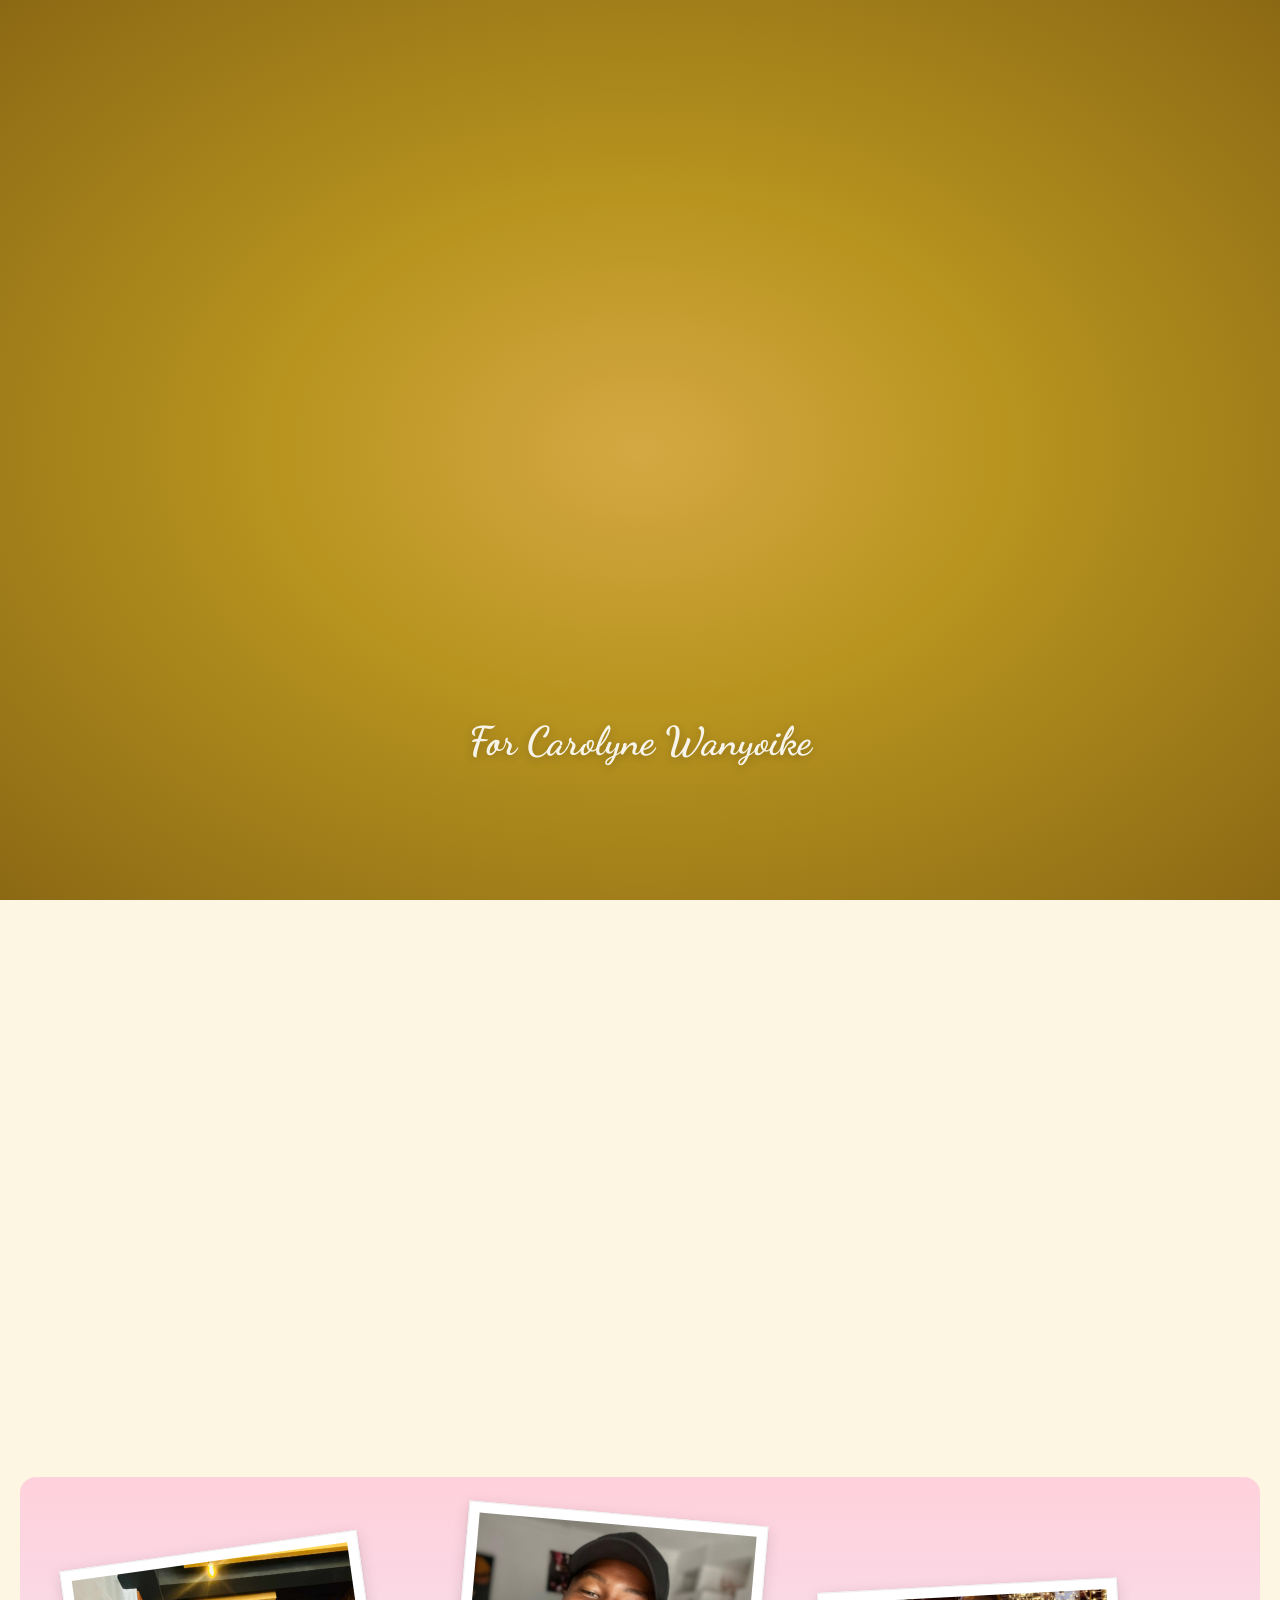
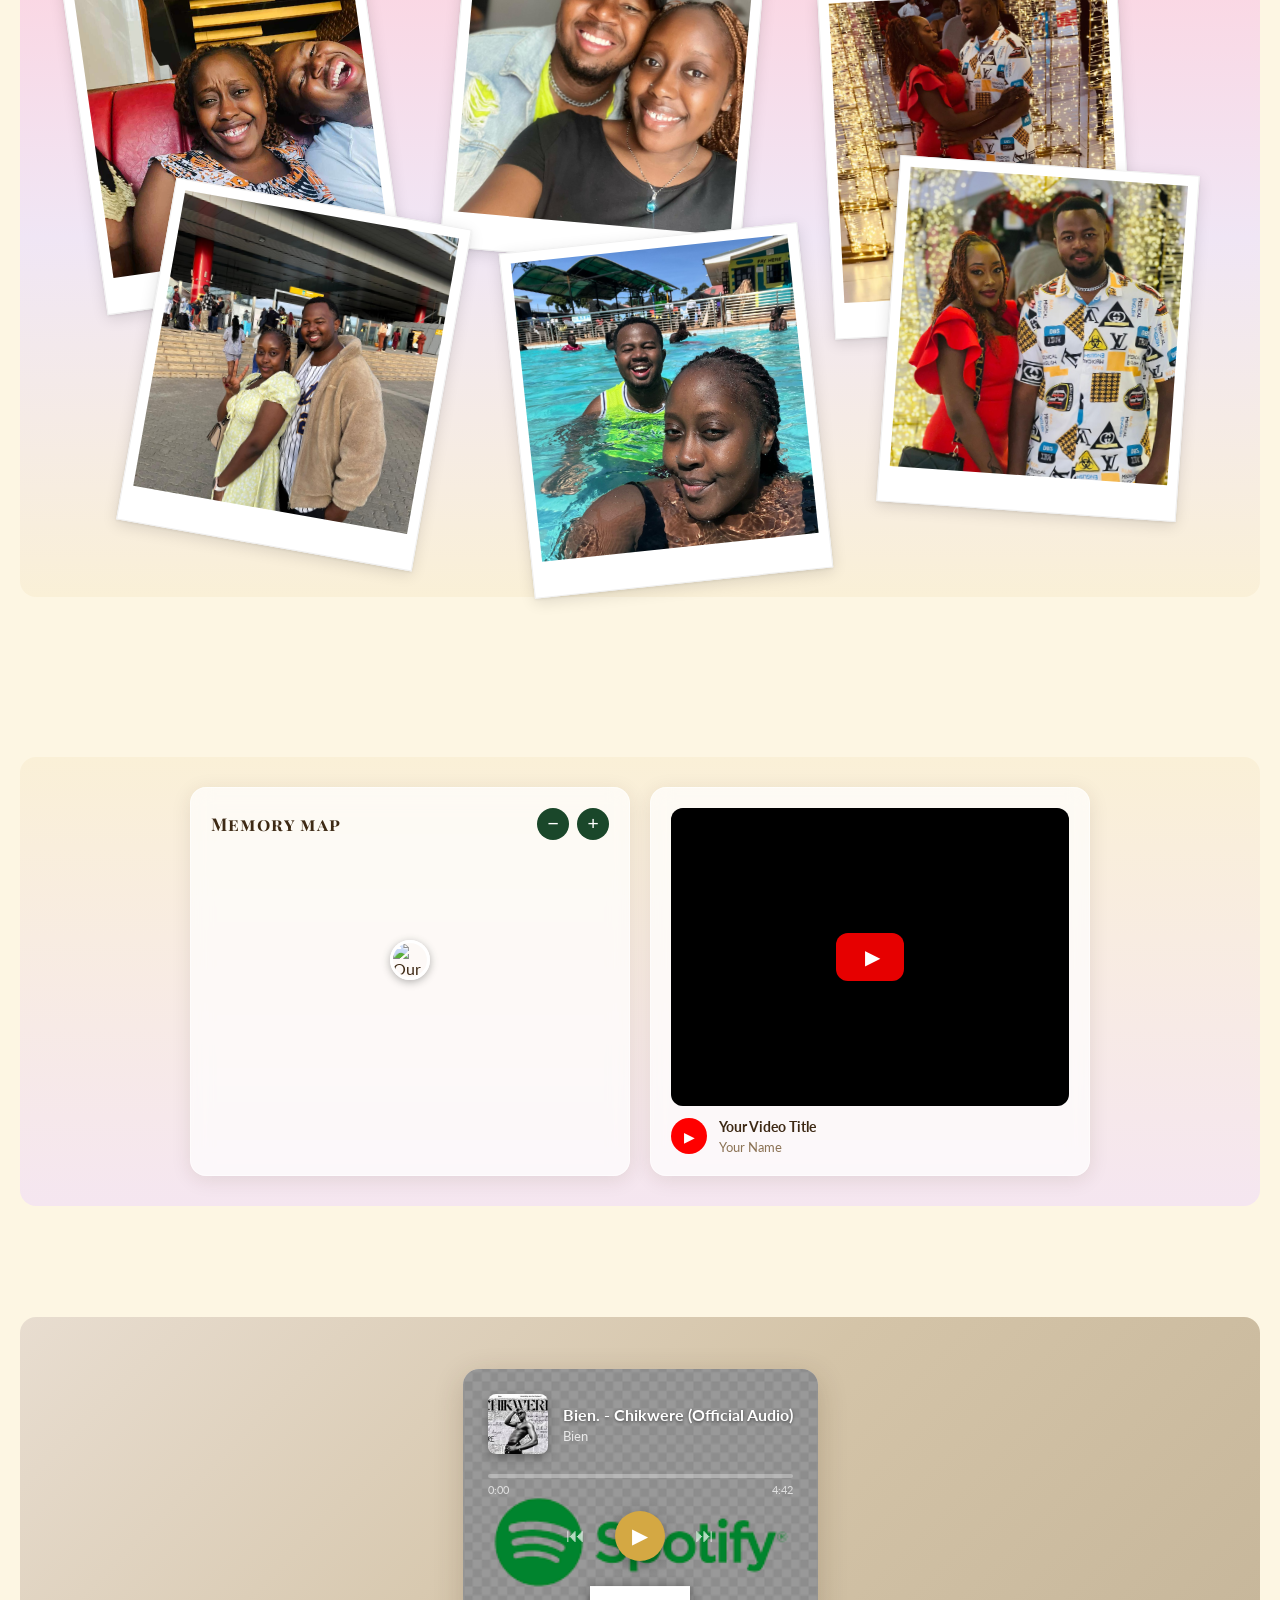
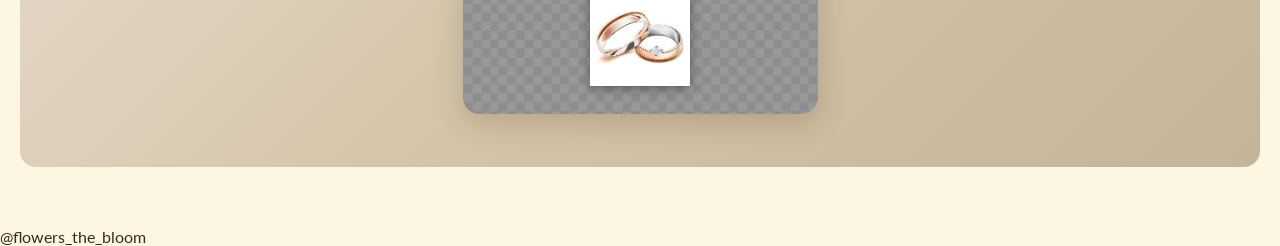
==== bouquet.html @ 1fcb8df6 "Update print statement from 'Hello' to 'Goodbye'" ====
<!DOCTYPE html>
<html lang="en">

<head>
    <meta charset="UTF-8">
    <meta name="viewport" content="width=device-width, initial-scale=1.0">
    <title>For Jim - A Special Bouquet</title>
    <link rel="preconnect" href="https://fonts.googleapis.com">
    <link rel="preconnect" href="https://fonts.gstatic.com" crossorigin>
    <link
        href="https://fonts.googleapis.com/css2?family=Dancing+Script:wght@400;700&family=Playfair+Display:ital,wght@0,400;0,700;1,400&family=Lato:wght@300;400;700&family=Caveat:wght@400;700&display=swap"
        rel="stylesheet">
    <link rel="stylesheet" href="css/variables.css">
    <link rel="stylesheet" href="css/gift-reveal.css">
    <link rel="stylesheet" href="css/letter.css">
    <link rel="stylesheet" href="css/photos.css">
    <link rel="stylesheet" href="css/widgets.css">
    <link rel="stylesheet" href="css/responsive.css">
</head>

<!DOCTYPE html>
<html lang="en">

<head>
    <meta charset="UTF-8">
    <meta name="viewport" content="width=device-width, initial-scale=1.0">
    <title>For Jim - A Special Bouquet</title>
    <link rel="preconnect" href="https://fonts.googleapis.com">
    <link rel="preconnect" href="https://fonts.gstatic.com" crossorigin>
    <link
        href="https://fonts.googleapis.com/css2?family=Dancing+Script:wght@400;700&family=Playfair+Display:ital,wght@0,400;0,700;1,400&family=Lato:wght@300;400;700&family=Caveat:wght@400;700&display=swap"
        rel="stylesheet">
    <link rel="stylesheet" href="css/variables.css">
    <link rel="stylesheet" href="css/gift-reveal.css">
    <link rel="stylesheet" href="css/letter.css">
    <link rel="stylesheet" href="css/photos.css">
    <link rel="stylesheet" href="css/widgets.css">
    <link rel="stylesheet" href="css/responsive.css">
</head>

<body>

    <!-- ==================== SECTION 1: GIFT REVEAL ==================== -->
    <section class="gift-section" id="giftSection">
        <div class="gift-bg">
            <h1 class="for-name">For Carolyne Wanyoike</h1>
            <div class="gift-box-container">
                <div class="gift-box" id="giftBox">
                    <div class="gift-lid"></div>
                    <div class="gift-body">
                        <div class="polka-dots">
                            <span></span><span></span><span></span>
                            <span></span><span></span><span></span>
                            <span></span><span></span><span></span>
                        </div>
                        <div class="ribbon-vertical"></div>
                        <div class="ribbon-horizontal"></div>
                        <div class="bow">
                            <div class="bow-loop left"></div>
                            <div class="bow-loop right"></div>
                            <div class="bow-knot"></div>
                            <div class="bow-tails">
                                <span></span>
                                <span></span>
                            </div>
                        </div>
                    </div>
                </div>
                <div class="burst-flowers" id="burstFlowers"></div>
            </div>
        </div>
    </section>

    <!-- ==================== SECTION 2: LETTER ==================== -->
    <section class="letter-section" id="letterSection">
        <div class="letter-bg">
            <div class="torn-edge top"></div>
            <h2 class="dearest">Your Dearest Partner ♡</h2>

            <div class="letter-content">
                <div class="daisy-bouquet">
                    <img src="assets/images/flowers/daisy-purple.png" class="daisy" alt="Purple Daisy">
                    <img src="assets/images/flowers/daisy-purple.png" class="daisy" alt="Purple Daisy">
                    <img src="assets/images/flowers/daisy-purple.png" class="daisy" alt="Purple Daisy">
                    <div class="wrap"></div>
                    <div class="ribbon-green"></div>
                </div>

                <div class="letter-paper">
                    <div class="wax-seal">
                        <span class="seal-letter">L</span>
                    </div>
                    <div class="letter-text">
                        <p class="from-line">From: <span class="sender">Wachira</span></p>
                        <p class="to-line">For <span class="recipient">Carolyne Wanyoike</span></p>
                        <p class="message">
Wifey, I need you to put everything down and listen to every single word of this carefully because this is the most important thing I have ever said to you. From the moment you walked into my life, everything changed. The way you love me, the way you see me, the way you make every ordinary moment feel like something sacred—nobody has ever made me feel the way you make me feel, wifey.
And I know without a single shadow of doubt that you are the one God created specifically for me.
I pinky promise to choose our love over my pride,
over being right,
over winning the argument,
over a bad day,
over any ego,
over anything and everything that tries to come between us.
Because at the end of it all, I choose you. I choose us.
So I am getting down on my knees in my heart right now, my love, with every emotion I have ever felt for you rushing through me all at once, and I am asking you in front of God:
Carolyne Wanyoike, will you officially be my partner, my girlfriend, the woman, queen I proudly choose every single day to build a future together with? ❤️.
                        </p>
                    </div>
                </div>
            </div>

            <div class="postcard">
                <div class="postcard-stamp">
                    <img src="assets/images/icons/stamp.png" alt="Stamp">
                </div>
                <div class="postcard-content">
                    <p class="handwritten">
                        always find<br>
                        time for the<br>
                        things that make<br>
                        you feel happy<br>
                        To be alive
                    </p>
                    <div class="postcard-divider"></div>
                    <div class="postcard-address">
                        <span>FROM:</span>
                        <span class="postcard-from">Wachira</span>
                    </div>
                </div>
            </div>

            <div class="torn-edge bottom"></div>
        </div>
    </section>

    <!-- ==================== SECTION 3: PHOTOS ==================== -->
    <section class="photos-section" id="photosSection">
        <div class="photos-bg">
            <div class="polaroid" style="--rotation:-8deg; --top:10%; --left:5%;">
                <img src="assets/images/photos/photo1.jpeg" alt="Memory 1">
            </div>
            <div class="polaroid" style="--rotation:5deg; --top:5%; --left:35%;">
                <img src="assets/images/photos/photo2.jpeg" alt="Memory 2">
            </div>
            <div class="polaroid" style="--rotation:-3deg; --top:15%; --left:65%;">
                <img src="assets/images/photos/photo3.jpeg" alt="Memory 3">
            </div>
            <div class="polaroid" style="--rotation:10deg; --top:45%; --left:10%;">
                <img src="assets/images/photos/photo4.jpeg" alt="Memory 4">
            </div>
            <div class="polaroid" style="--rotation:-6deg; --top:50%; --left:40%;">
                <img src="assets/images/photos/photo5.jpeg" alt="Memory 5">
            </div>
            <div class="polaroid" style="--rotation:4deg; --top:40%; --left:70%;">
                <img src="assets/images/photos/photo6.jpeg" alt="Memory 6">
            </div>
        </div>
    </section>

    <!-- ==================== SECTION 4: WIDGETS (MAP + YOUTUBE) ==================== -->
    <!-- ==================== SECTION 4: WIDGETS (MAP + YOUTUBE) ==================== -->
    <section class="widgets-section" id="widgetsSection">
        <div class="widgets-bg">
            <div class="widgets-container">

                <!-- Memory Map Widget -->
                <div class="widget memory-map-widget">
                    <div class="widget-header">
                        <h3>Memory map</h3>
                        <div class="map-controls">
                            <button class="zoom-btn zoom-out">−</button>
                            <button class="zoom-btn zoom-in">+</button>
                        </div>
                    </div>
                    <div class="map-wrapper">
                        <iframe
                            src="https://www.google.com/maps/embed?pb=!1m18!1m12!1m3!1d100000!2d107.5908!3d16.4637!2m3!1f0!2f0!3f0!3m2!1i1024!2i768!4f13.1!3m3!1m2!1s0x0%3A0x0!2zMTbCsDI3JzQ5LjMiTiAxMDfCsDM1JzI2LjkiRQ!5e0!3m2!1sen!2s!4v1234567890"
                            width="100%" height="250" style="border:0; border-radius: 12px;" allowfullscreen=""
                            loading="lazy" referrerpolicy="no-referrer-when-downgrade">
                        </iframe>
                        <div class="map-marker">
                            <img src="assets/images/photos/couple-thumb.jpg" alt="Our Spot">
                        </div>
                    </div>
                </div>

                <!-- YouTube Video Widget - FIXED -->
<div class="widget video-widget">
    <div class="video-container" id="videoContainer" style="position: relative; padding-bottom: 75%; height: 0; overflow: hidden; border-radius: 12px; background: #000; cursor: pointer;">
        
        <video 
            id="localPlayer"
            style="position: absolute; top: 0; left: 0; width: 100%; height: 100%; border: none; object-fit: cover;"
            poster="assets/images/photos/video-thumbnail.jpg">
            <source src="assets/videos/your-video.mp4" type="video/mp4">
        </video>
        
        <!-- Custom Play Button Overlay -->
        <div id="playOverlay" style="position: absolute; inset: 0; display: flex; align-items: center; justify-content: center; background: rgba(0,0,0,0.3); transition: opacity 0.3s;">
            <div style="width: 68px; height: 48px; background: rgba(255,0,0,0.9); border-radius: 12px; display: flex; align-items: center; justify-content: center; box-shadow: 0 2px 10px rgba(0,0,0,0.3);">
                <span style="color: white; font-size: 20px; margin-left: 4px;">▶</span>
            </div>
        </div>
        
    </div>
    
    <div class="video-info" style="display: flex; gap: 12px; align-items: flex-start; margin-top: 12px;">
        <div style="width: 36px; height: 36px; background: #ff0000; border-radius: 50%; display: flex; align-items: center; justify-content: center; color: white; font-size: 14px;">▶</div>
        <div>
            <h4 style="font-size: 0.9rem; color: #3d2914; margin: 0;">Your Video Title</h4>
            <p style="font-size: 0.8rem; color: #8b7355; margin: 4px 0 0 0;">Your Name</p>
        </div>
    </div>
</div>

<script>
    // Click to play/pause with overlay
    const container = document.getElementById('videoContainer');
    const video = document.getElementById('localPlayer');
    const overlay = document.getElementById('playOverlay');
    
    container.addEventListener('click', () => {
        if (video.paused) {
            video.play();
            overlay.style.opacity = '0';
            overlay.style.pointerEvents = 'none';
        } else {
            video.pause();
            overlay.style.opacity = '1';
            overlay.style.pointerEvents = 'auto';
        }
    });
    
    // Show overlay again when video ends
    video.addEventListener('ended', () => {
        overlay.style.opacity = '1';
        overlay.style.pointerEvents = 'auto';
    });
</script>
            </div>
        </div>
    </section>
    <!-- ==================== SECTION 5: AUDIO (VOICE + SPOTIFY) ==================== -->
    <!-- ==================== SECTION 5: AUDIO (VOICE + SPOTIFY) ==================== -->
    <section class="audio-section" id="audioSection">
        <div class="audio-bg">

            <!-- Spotify - FIXED WITH ENCRYPTED-MEDIA -->
<!-- Custom Song Player with Background + Rings -->
<div class="song-widget" style="position: relative; border-radius: 16px; overflow: hidden; box-shadow: 0 8px 30px rgba(61, 41, 20, 0.2); max-width: 1000px; margin: 0 auto;">

    <!-- Background Image -->
    <div style="position: absolute; inset: 0; z-index: 1;">
        <img src="assets/images/photos/spotify-bg.png" 
             style="width: 100%; height: 100%; object-fit: cover;" 
             alt="Background">
    </div>

    <!-- Dark overlay for readability -->
    <div style="position: absolute; inset: 0; background: rgba(0,0,0,0.4); z-index: 2;"></div>

    <!-- Song Player Content -->
    <div style="position: relative; z-index: 3; padding: 25px;">

        <!-- Song Info -->
        <div style="display: flex; align-items: center; gap: 15px; margin-bottom: 20px;">
            <div style="width: 60px; height: 60px; border-radius: 8px; overflow: hidden; flex-shrink: 0; box-shadow: 0 4px 10px rgba(0,0,0,0.3);">
                <img src="assets/images/photos/album-cover.png" 
                     style="width: 100%; height: 100%; object-fit: cover;" 
                     alt="Album Cover">
            </div>
            <div>
                <h4 style="color: white; font-family: 'Lato', sans-serif; font-size: 1rem; margin: 0; text-shadow: 0 1px 3px rgba(0,0,0,0.5);">
Bien. - Chikwere (Official Audio)</h4>
                <p style="color: rgba(255,255,255,0.8); font-family: 'Lato', sans-serif; font-size: 0.8rem; margin: 4px 0 0 0;">Bien</p>
            </div>
        </div>

        <!-- Progress Bar -->
        <div style="margin-bottom: 15px;">
            <div style="width: 100%; height: 4px; background: rgba(255,255,255,0.3); border-radius: 2px; overflow: hidden;">
                <div id="songProgressBar" style="width: 0%; height: 100%; background: #d4a843; border-radius: 2px; transition: width 0.1s;"></div>
            </div>
            <div style="display: flex; justify-content: space-between; margin-top: 5px;">
                <span id="songCurrentTime" style="color: rgba(255,255,255,0.7); font-size: 0.7rem; font-family: 'Lato', sans-serif;">0:00</span>
                <span id="songTotalTime" style="color: rgba(255,255,255,0.7); font-size: 0.7rem; font-family: 'Lato', sans-serif;">0:00</span>
            </div>
        </div>

        <!-- Controls -->
        <div style="display: flex; align-items: center; justify-content: center; gap: 25px;">

            <!-- Previous -->
            <button style="background: none; border: none; color: rgba(255,255,255,0.7); font-size: 1.2rem; cursor: pointer; padding: 5px;">⏮</button>

            <!-- Play/Pause -->
            <button id="songPlayBtn" style="width: 50px; height: 50px; border-radius: 50%; background: #d4a843; border: none; color: white; font-size: 1.3rem; cursor: pointer; display: flex; align-items: center; justify-content: center; box-shadow: 0 4px 15px rgba(0,0,0,0.3); transition: transform 0.2s;">
                <span id="songPlayIcon">▶</span>
            </button>

            <!-- Next -->
            <button style="background: none; border: none; color: rgba(255,255,255,0.7); font-size: 1.2rem; cursor: pointer; padding: 5px;">⏭</button>

        </div>

    </div>

    <!-- Rings Image at Bottom -->
    <div style="position: relative; z-index: 3; text-align: center; padding: 0 25px 25px 25px;">
        <img src="assets/images/photos/rings.png" 
             style="width: 100px; height: auto; filter: drop-shadow(0 2px 6px rgba(0,0,0,0.4));" 
             alt="Two Rings">
    </div>

    <!-- Hidden Audio Element -->
    <audio id="songAudio" src="assets/audio/your-song.mp3" preload="auto" autoplay ></audio>

</div>


    </section>

    <!-- Watermark -->
    <div class="watermark">@flowers_the_bloom</div>
<script>
    const songAudio = document.getElementById('songAudio');
    const songPlayBtn = document.getElementById('songPlayBtn');
    const songPlayIcon = document.getElementById('songPlayIcon');
    const songProgressBar = document.getElementById('songProgressBar');
    const songCurrentTimeEl = document.getElementById('songCurrentTime');
    const songTotalTimeEl = document.getElementById('songTotalTime');

    let songIsPlaying = false;

    // Format time
    function formatSongTime(seconds) {
        const mins = Math.floor(seconds / 60);
        const secs = Math.floor(seconds % 60);
        return `${mins}:${secs.toString().padStart(2, '0')}`;
    }

    // Update progress
    songAudio.addEventListener('timeupdate', () => {
        const progress = (songAudio.currentTime / songAudio.duration) * 100;
        songProgressBar.style.width = `${progress}%`;
        songCurrentTimeEl.textContent = formatSongTime(songAudio.currentTime);
    });

    // Set total time when loaded
    songAudio.addEventListener('loadedmetadata', () => {
        songTotalTimeEl.textContent = formatSongTime(songAudio.duration);
    });

    // Play/Pause toggle
    songPlayBtn.addEventListener('click', () => {
        if (songIsPlaying) {
            songAudio.pause();
            songPlayIcon.textContent = '▶';
        } else {
            songAudio.play();
            songPlayIcon.textContent = '⏸';
        }
        songIsPlaying = !songIsPlaying;
    });

    // Reset when ended
    songAudio.addEventListener('ended', () => {
        songIsPlaying = false;
        songPlayIcon.textContent = '▶';
        songProgressBar.style.width = '0%';
    });

    // Autoplay
    songAudio.play().then(() => {
        songIsPlaying = true;
        songPlayIcon.textContent = '⏸';
    }).catch(err => {
        console.log('Autoplay blocked:', err);
    });
</script>
    <!-- Scripts -->
    <script src="js/gift-animation.js"></script>
    <script src="js/scroll-reveal.js"></script>
    <script src="js/audio-player.js"></script>

</body>

</html>
---- css/variables.css ----
:root {
    /* Primary Gold Palette */
    --gold-primary: #d4a843;
    --gold-light: #f0d78c;
    --gold-dark: #b8941f;
    --gold-pale: #faf0d7;

    /* Cream Backgrounds */
    --cream: #fdf6e3;
    --cream-warm: #faf0d7;
    --cream-deep: #f5e6c8;

    /* Pink Watercolor */
    --pink-watercolor: #ffd1dc;
    --pink-soft: #ffe4e9;
    --pink-rose: #f8e1e7;
    --pink-dark: #d4a5b5;

    /* Accents */
    --burgundy: #800020;
    --burgundy-light: #a04060;
    --burgundy-dark: #5c0015;
    --forest-green: #1a472a;
    --forest-light: #2d5a3f;
    --wax-rose: #c4a4a4;
    --wax-dark: #a08080;

    /* Text */
    --text-dark: #3d2914;
    --text-brown: #5c4033;
    --text-light: #8b7355;
    --text-muted: #a89080;

    /* Flower Colors */
    --rose-yellow: #ffd700;
    --rose-pink: #ffb6c1;
    --dahlia-red: #dc143c;
    --daisy-purple: #9370db;
    --sunflower-gold: #daa520;

    /* Shadows */
    --shadow-soft: 0 4px 20px rgba(61, 41, 20, 0.1);
    --shadow-medium: 0 8px 30px rgba(61, 41, 20, 0.15);
    --shadow-heavy: 0 12px 40px rgba(61, 41, 20, 0.2);

    /* Transitions */
    --transition-fast: 0.2s ease;
    --transition-medium: 0.4s ease;
    --transition-slow: 0.8s ease;

    /* Fonts */
    --font-script: 'Dancing Script', cursive;
    --font-serif: 'Playfair Display', serif;
    --font-sans: 'Lato', sans-serif;
    --font-handwritten: 'Caveat', cursive;

    /* Spacing */
    --radius-sm: 8px;
    --radius-md: 12px;
    --radius-lg: 16px;
    --radius-xl: 24px;
    --radius-full: 9999px;
}

/* GLOBAL: Force transparent backgrounds on all images */
img {
    background: transparent !important;
    background-color: transparent !important;
}

/* Hide broken images gracefully */
img[src=""],
img:not([src]),
img[src="#"],
img[src="undefined"] {
    opacity: 0;
}

* {
    margin: 0;
    padding: 0;
    box-sizing: border-box;
}

body {
    font-family: var(--font-sans);
    color: var(--text-dark);
    overflow-x: hidden;
    background: var(--cream);
}

.hidden {
    display: none !important;
}
---- css/gift-reveal.css ----
/* Gift Section - Full screen, starts visible */
/* Letter section starts hidden */
.letter-section {
    opacity: 0;
    transform: translateY(50px);
    transition: opacity 1.5s ease, transform 1.5s ease;
}

.letter-section.revealed {
    opacity: 1;
    transform: translateY(0);
}
.gift-section {
    min-height: 100vh;
    width: 100%;
    display: flex;
    align-items: center;
    justify-content: center;
    background: radial-gradient(ellipse at center, #d4a843 0%, #b8941f 40%, #8b6914 100%);
    position: fixed;
    /* FIXED: Stay in place */
    top: 0;
    left: 0;
    z-index: 100;
    overflow: hidden;
}

.for-name {
    position: absolute;
    bottom: 15%;
    left: 50%;
    transform: translateX(-50%);
    font-family: 'Dancing Script', cursive;
    font-size: 2.5rem;
    color: rgba(255, 255, 255, 0.9);
    text-shadow: 0 2px 10px rgba(0, 0, 0, 0.2);
    opacity: 0;
    animation: nameFade 1s 0.5s forwards;
    z-index: 5;
}

@keyframes nameFade {
    to {
        opacity: 1;
    }
}

/* Gift Box Container */
.gift-box-container {
    position: relative;
    width: 200px;
    height: 250px;
    display: flex;
    align-items: center;
    justify-content: center;
}

/* Gift Box */
.gift-box {
    position: relative;
    width: 150px;
    height: 120px;
    z-index: 10;
    opacity: 0;
    animation: boxAppear 0.5s 0.3s forwards;
}

@keyframes boxAppear {
    to {
        opacity: 1;
    }
}

@keyframes giftShake {

    0%,
    100% {
        transform: rotate(0deg);
    }

    25% {
        transform: rotate(-4deg);
    }

    75% {
        transform: rotate(4deg);
    }
}

.gift-body {
    position: relative;
    width: 100%;
    height: 100%;
    background: linear-gradient(145deg, #faf8f5 0%, #f0ebe3 100%);
    border-radius: 4px;
    box-shadow: 0 8px 25px rgba(0, 0, 0, 0.15), inset 0 1px 0 rgba(255, 255, 255, 0.8);
}

/* Polka Dots */
.polka-dots {
    position: absolute;
    inset: 10px;
    display: grid;
    grid-template-columns: repeat(3, 1fr);
    gap: 12px;
    opacity: 0.25;
}

.polka-dots span {
    width: 4px;
    height: 4px;
    background: #5c4033;
    border-radius: 50%;
    justify-self: center;
    align-self: center;
}

/* Ribbons */
.ribbon-vertical {
    position: absolute;
    top: 0;
    left: 50%;
    transform: translateX(-50%);
    width: 24px;
    height: 100%;
    background: linear-gradient(90deg, #5c0015 0%, #800020 50%, #5c0015 100%);
    box-shadow: 0 0 5px rgba(0, 0, 0, 0.2);
    z-index: 2;
}

.ribbon-horizontal {
    position: absolute;
    top: 50%;
    left: 0;
    transform: translateY(-50%);
    width: 100%;
    height: 24px;
    background: linear-gradient(180deg, #5c0015 0%, #800020 50%, #5c0015 100%);
    box-shadow: 0 0 5px rgba(0, 0, 0, 0.2);
    z-index: 2;
}

/* Bow */
.bow {
    position: absolute;
    top: -20px;
    left: 50%;
    transform: translateX(-50%);
    z-index: 15;
}

.bow-loop {
    position: absolute;
    width: 45px;
    height: 28px;
    background: linear-gradient(145deg, #a04060 0%, #800020 100%);
    border-radius: 50% 50% 50% 50% / 60% 60% 40% 40%;
    box-shadow: 0 2px 8px rgba(0, 0, 0, 0.25);
    top: 0;
}

.bow-loop.left {
    left: -40px;
    transform: rotate(-35deg);
    transform-origin: right center;
}

.bow-loop.right {
    right: -40px;
    transform: rotate(35deg);
    transform-origin: left center;
}

.bow-knot {
    position: absolute;
    left: 50%;
    top: 5px;
    transform: translateX(-50%);
    width: 22px;
    height: 22px;
    background: radial-gradient(circle at 30% 30%, #a04060 0%, #800020 100%);
    border-radius: 50%;
    box-shadow: 0 2px 6px rgba(0, 0, 0, 0.3);
    z-index: 3;
}

.bow-tails {
    position: absolute;
    top: 20px;
    left: 50%;
    transform: translateX(-50%);
    z-index: 1;
}

.bow-tails span {
    position: absolute;
    width: 14px;
    height: 45px;
    background: linear-gradient(180deg, #800020 0%, #5c0015 100%);
    border-radius: 0 0 50% 50%;
    top: 0;
}

.bow-tails span:first-child {
    left: -10px;
    transform: rotate(-25deg);
}

.bow-tails span:last-child {
    right: -10px;
    transform: rotate(25deg);
}

/* Gift Lid */
.gift-lid {
    position: absolute;
    top: -18px;
    left: -12px;
    width: 174px;
    height: 38px;
    background: linear-gradient(145deg, #faf8f5 0%, #f0ebe3 100%);
    border-radius: 4px 4px 2px 2px;
    box-shadow: 0 4px 15px rgba(0, 0, 0, 0.1);
    transform-origin: left center;
    animation: lidPop 0.7s 2.5s forwards ease-out;
    z-index: 12;
}

@keyframes lidPop {
    0% {
        transform: translateY(0) rotate(0deg);
        opacity: 1;
    }

    40% {
        transform: translateY(-40px) rotate(-8deg);
        opacity: 1;
    }

    100% {
        transform: translateY(-100px) rotate(-30deg);
        opacity: 0;
    }
}

/* CRITICAL FIX: Burst Flowers Container */
.burst-flowers {
    position: absolute;
    top: 0;
    left: 0;
    width: 100%;
    height: 100%;
    pointer-events: none;
    z-index: 20;
    overflow: visible;
}

/* Individual burst flowers */
.burst-flowers img {
    position: absolute;
    background: transparent !important;
    background-color: transparent !important;
    will-change: transform, opacity;
}

/* Hide broken images */
.burst-flowers img:not([src]),
.burst-flowers img[src=""],
.burst-flowers img[src="#"] {
    display: none !important;
}

/* Letter Section - Hidden initially */
.letter-section {
    min-height: 100vh;
    position: relative;
    padding: 60px 20px;
    opacity: 0;
    transform: translateY(50px);
    transition: all 1.5s ease;
    z-index: 1;
}

.letter-section.revealed {
    opacity: 1;
    transform: translateY(0);
}

/* Ensure gift fades out properly */
.gift-section.fade-out {
    opacity: 0;
    pointer-events: none;
    transition: opacity 2s ease;
}
---- css/letter.css ----
/* Letter Section - Hidden initially, revealed after gift */
.letter-section {
    min-height: 100vh;
    position: relative;
    padding: 60px 20px;
    opacity: 0;
    transform: translateY(50px);
    transition: all 1.5s ease;
}

.letter-section.revealed {
    opacity: 1;
    transform: translateY(0);
}

.letter-bg {
    background: linear-gradient(180deg, #f8e1e7 0%, #ffe4e9 30%, #ffd1dc 100%);
    min-height: 100vh;
    position: relative;
    padding: 40px 20px;
}

/* Torn Paper Edges */
.torn-edge {
    position: absolute;
    left: 0;
    width: 100%;
    height: 40px;
    background-size: 100% 100%;
    background-repeat: no-repeat;
}

.torn-edge.top {
    top: -38px;
    background-image: url("data:image/svg+xml,%3Csvg xmlns='http://www.w3.org/2000/svg' viewBox='0 0 1200 40'%3E%3Cpath d='M0,40 Q50,35 100,38 T200,36 T300,39 T400,35 T500,38 T600,36 T700,39 T800,35 T900,38 T1000,36 T1100,39 T1200,35 L1200,40 Z' fill='%23f8e1e7'/%3E%3C/svg%3E");
}

.torn-edge.bottom {
    bottom: -38px;
    transform: rotate(180deg);
    background-image: url("data:image/svg+xml,%3Csvg xmlns='http://www.w3.org/2000/svg' viewBox='0 0 1200 40'%3E%3Cpath d='M0,40 Q50,35 100,38 T200,36 T300,39 T400,35 T500,38 T600,36 T700,39 T800,35 T900,38 T1000,36 T1100,39 T1200,35 L1200,40 Z' fill='%23ffd1dc'/%3E%3C/svg%3E");
}

/* Dearest Title */
.dearest {
    font-family: 'Dancing Script', cursive;
    font-size: 2.8rem;
    color: #a08090;
    text-align: center;
    margin-bottom: 40px;
    text-shadow: 1px 1px 2px rgba(255,255,255,0.8);
    letter-spacing: 2px;
}

/* Letter Content */
.letter-content {
    display: flex;
    align-items: flex-start;
    justify-content: center;
    gap: 20px;
    max-width: 800px;
    margin: 0 auto 40px;
    position: relative;
}

/* Daisy Bouquet */
.daisy-bouquet {
    position: relative;
    flex-shrink: 0;
    width: 180px;
    margin-top: 20px;
}

.daisy {
    width: 100px;
    position: absolute;
    filter: drop-shadow(0 2px 4px rgba(0,0,0,0.1));
    background: transparent !important;
    background-color: transparent !important;
}

.daisy:nth-child(1) {
    top: 0;
    left: 20px;
    transform: rotate(-10deg);
}

.daisy:nth-child(2) {
    top: 30px;
    left: 0;
    transform: rotate(5deg);
    z-index: 2;
}

.daisy:nth-child(3) {
    top: 50px;
    left: 40px;
    transform: rotate(15deg);
}

/* Hide broken daisy images */
.daisy:not([src]),
.daisy[src=""],
.daisy[src="#"] {
    display: none !important;
}

.wrap {
    position: absolute;
    bottom: -60px;
    left: 10px;
    width: 80px;
    height: 100px;
    background: linear-gradient(145deg, #c4a882 0%, #a89060 100%);
    clip-path: polygon(20% 0%, 80% 0%, 100% 100%, 0% 100%);
    z-index: 1;
}

.ribbon-green {
    position: absolute;
    bottom: -30px;
    left: 35px;
    width: 30px;
    height: 40px;
    background: #1a472a;
    border-radius: 0 0 50% 50%;
    z-index: 3;
}

.ribbon-green::after {
    content: '';
    position: absolute;
    top: -10px;
    left: 50%;
    transform: translateX(-50%);
    width: 40px;
    height: 15px;
    background: #1a472a;
    border-radius: 50%;
}

/* Letter Paper */
.letter-paper {
    background: linear-gradient(145deg, #fefefe 0%, #f8f6f3 100%);
    padding: 40px 35px;
    border-radius: 2px;
    box-shadow: 0 4px 20px rgba(0,0,0,0.08), 0 1px 3px rgba(0,0,0,0.05);
    position: relative;
    max-width: 400px;
    min-height: 300px;
}

.letter-paper::before {
    content: '';
    position: absolute;
    top: 0;
    left: 0;
    right: 0;
    bottom: 0;
    background: repeating-linear-gradient(
        transparent,
        transparent 28px,
        rgba(212, 168, 67, 0.05) 28px,
        rgba(212, 168, 67, 0.05) 29px
    );
    pointer-events: none;
}

/* Wax Seal */
.wax-seal {
    position: absolute;
    top: -20px;
    right: 30px;
    width: 50px;
    height: 50px;
    background: radial-gradient(circle at 30% 30%, #c4a4a4 0%, #a08080 100%);
    border-radius: 50%;
    box-shadow: 0 3px 10px rgba(0,0,0,0.2), inset 0 -2px 5px rgba(0,0,0,0.1);
    display: flex;
    align-items: center;
    justify-content: center;
    z-index: 10;
}

.wax-seal::before {
    content: '';
    position: absolute;
    inset: 3px;
    border: 2px solid rgba(255,255,255,0.3);
    border-radius: 50%;
}

.seal-letter {
    font-family: 'Playfair Display', serif;
    font-size: 1.4rem;
    color: rgba(255,255,255,0.9);
    font-style: italic;
}

/* Letter Text */
.letter-text {
    position: relative;
    z-index: 2;
}

.from-line, .to-line {
    font-family: 'Playfair Display', serif;
    font-size: 1.1rem;
    color: #3d2914;
    margin-bottom: 5px;
}

.from-line .sender, .to-line .recipient {
    font-weight: 700;
}

.message {
    font-family: 'Playfair Display', serif;
    font-size: 1rem;
    line-height: 1.8;
    color: #5c4033;
    margin-top: 20px;
    font-style: italic;
}

/* Postcard */
.postcard {
    max-width: 320px;
    margin: 0 auto;
    background: linear-gradient(145deg, #faf6f0 0%, #f0e8d8 100%);
    border: 8px solid transparent;
    border-image: repeating-linear-gradient(
        45deg,
        #d4a5b5,
        #d4a5b5 10px,
        #ffe4e9 10px,
        #ffe4e9 20px
    ) 8;
    padding: 20px;
    position: relative;
    box-shadow: 0 4px 15px rgba(0,0,0,0.1);
    transform: rotate(-2deg);
}

.postcard-stamp {
    position: absolute;
    top: 10px;
    right: 10px;
    width: 40px;
    height: 50px;
    background: linear-gradient(145deg, #e8e8e8 0%, #d0d0d0 100%);
    border: 1px dashed #999;
    display: flex;
    align-items: center;
    justify-content: center;
}

.postcard-stamp img {
    width: 30px;
    opacity: 0.7;
}

.postcard-content {
    padding-right: 50px;
}

.handwritten {
    font-family: 'Caveat', cursive;
    font-size: 1.3rem;
    color: #5c4033;
    line-height: 1.6;
    transform: rotate(-1deg);
}

.postcard-divider {
    width: 100%;
    height: 1px;
    background: linear-gradient(90deg, transparent 0%, #8b7355 50%, transparent 100%);
    margin: 15px 0;
}

.postcard-address {
    display: flex;
    gap: 10px;
    font-family: 'Lato', sans-serif;
    font-size: 0.75rem;
    color: #8b7355;
}

.postcard-from {
    font-weight: 700;
    color: #5c4033;
}

/* Responsive */
@media (max-width: 768px) {
    .letter-content {
        flex-direction: column;
        align-items: center;
    }
    
    .daisy-bouquet {
        margin-bottom: 30px;
    }
    
    .letter-paper {
        padding: 30px 20px;
        max-width: 100%;
    }
    
    .dearest {
        font-size: 2rem;
    }
}

@media (max-width: 480px) {
    .dearest {
        font-size: 1.6rem;
    }
}
---- css/photos.css ----
/* Photos Section - ALWAYS VISIBLE */
.photos-section {
    min-height: 100vh;
    padding: 60px 20px;
    position: relative;
    display: block !important;
    /* FORCE VISIBLE */
    opacity: 1 !important;
    visibility: visible !important;
}

.photos-bg {
    background: linear-gradient(180deg, #ffd1dc 0%, #f0e6f5 50%, #faf0d7 100%);
    min-height: 80vh;
    position: relative;
    border-radius: 16px;
    padding: 40px;
    overflow: visible;
}

/* Polaroid Photos */
.polaroid {
    position: absolute;
    top: var(--top);
    left: var(--left);
    width: 300px;
    background: #fff;
    padding: 10px 10px 35px 10px;
    box-shadow: 0 4px 15px rgba(0, 0, 0, 0.12), 0 1px 3px rgba(0, 0, 0, 0.08);
    border: 1px solid #f0f0f0;
    transform: rotate(var(--rotation));
    transition: all 0.4s cubic-bezier(0.175, 0.885, 0.32, 1.275);
    cursor: pointer;
    z-index: 5;
}

.polaroid:hover {
    transform: rotate(0deg) scale(1.08) !important;
    box-shadow: 0 12px 30px rgba(0, 0, 0, 0.2);
    z-index: 100;
}

.polaroid img {
    width: 100%;
    height: 300px;
    object-fit: cover;
    display: block;
    background: #f0f0f0;
}

/* Image error handling */
.polaroid img:not([src]),
.polaroid img[src=""],
.polaroid img[src="#"] {
    display: none;
}

.polaroid::after {
    content: '📷';
    display: flex;
    align-items: center;
    justify-content: center;
    width: 100%;
    height: 160px;
    background: linear-gradient(135deg, #f5e6c8 0%, #f0d78c 100%);
    font-size: 3rem;
    position: absolute;
    top: 10px;
    left: 10px;
    right: 10px;
    display: none;
}

.polaroid img:not([src])+ ::after,
.polaroid img[src=""]+ ::after,
.polaroid img[src="#"]+ ::after {
    display: flex;
}
---- css/widgets.css ----
/* Widgets Section - ALWAYS VISIBLE */
.widgets-section {
    min-height: 60vh;
    padding: 40px 20px;
    display: block !important;
    /* FORCE VISIBLE */
    opacity: 1 !important;
    visibility: visible !important;
    position: relative;
    z-index: 10;
}

.widgets-bg {
    background: linear-gradient(180deg, #faf0d7 0%, #f5e6f0 100%);
    border-radius: 16px;
    padding: 30px;
}

.widgets-container {
    display: flex;
    gap: 20px;
    max-width: 900px;
    margin: 0 auto;
}

/* Widget Base */
.widget {
    flex: 1;
    background: rgba(255, 255, 255, 0.7);
    backdrop-filter: blur(10px);
    border-radius: 16px;
    padding: 20px;
    box-shadow: 0 4px 20px rgba(61, 41, 20, 0.1);
    border: 1px solid rgba(255, 255, 255, 0.5);
    display: block !important;
    opacity: 1 !important;
    visibility: visible !important;
}

/* Memory Map */
.widget-header {
    display: flex;
    justify-content: space-between;
    align-items: center;
    margin-bottom: 15px;
}

.widget-header h3 {
    font-family: 'Playfair Display', serif;
    font-size: 1.1rem;
    color: #3d2914;
    font-variant: small-caps;
    letter-spacing: 1px;
}

.map-controls {
    display: flex;
    gap: 8px;
}

.zoom-btn {
    width: 32px;
    height: 32px;
    border-radius: 50%;
    border: none;
    background: #1a472a;
    color: white;
    font-size: 1.2rem;
    cursor: pointer;
    display: flex;
    align-items: center;
    justify-content: center;
    transition: all 0.2s;
}

.zoom-btn:hover {
    background: #2d5a3f;
    transform: scale(1.1);
}

.map-wrapper {
    position: relative;
    border-radius: 12px;
    overflow: hidden;
}

.map-wrapper iframe {
    display: block;
    border: none;
}

.map-marker {
    position: absolute;
    top: 50%;
    left: 50%;
    transform: translate(-50%, -100%);
    width: 40px;
    height: 40px;
    border-radius: 50%;
    border: 3px solid white;
    box-shadow: 0 2px 8px rgba(0, 0, 0, 0.3);
    overflow: hidden;
    z-index: 10;
}

.map-marker img {
    width: 100%;
    height: 100%;
    object-fit: cover;
}

/* Video Widget */
.video-widget {
    display: flex;
    flex-direction: column;
}

.video-container {
    border-radius: 12px;
    overflow: hidden;
    margin-bottom: 12px;
    background: #000;
    position: relative;
    padding-bottom: 56.25%;
    /* 16:9 aspect ratio */
    height: 0;
}

.video-container iframe {
    position: absolute;
    top: 0;
    left: 0;
    width: 100%;
    height: 100%;
    display: block;
}

.video-info {
    display: flex;
    gap: 12px;
    align-items: flex-start;
}

.channel-icon {
    width: 36px;
    height: 36px;
    border-radius: 50%;
    flex-shrink: 0;
    display: flex;
    align-items: center;
    justify-content: center;
}

.video-meta h4 {
    font-family: 'Lato', sans-serif;
    font-size: 0.9rem;
    color: #3d2914;
    line-height: 1.4;
    margin-bottom: 4px;
}

.video-meta p {
    font-size: 0.8rem;
    color: #8b7355;
}

/* Audio Section - ALWAYS VISIBLE */
.audio-section {
    min-height: 60vh;
    padding: 60px 20px;
    position: relative;
    display: block !important;
    /* FORCE VISIBLE */
    opacity: 1 !important;
    visibility: visible !important;
    z-index: 10;
}

.audio-bg {
    background: linear-gradient(135deg, #e8ddd0 0%, #d4c4a8 50%, #c4b498 100%);
    min-height: 50vh;
    border-radius: 16px;
    padding: 40px;
    display: flex;
    flex-direction: column;
    align-items: center;
    justify-content: center;
    gap: 30px;
    position: relative;
    overflow: hidden;
}

/* Watercolor village overlay */
.audio-bg::before {
    content: '';
    position: absolute;
    inset: 0;
    background: url('../images/backgrounds/village-bg.jpg') center/cover;
    opacity: 0.3;
    mix-blend-mode: multiply;
}

/* Voice Note Widget */
.voice-note-widget {
    position: relative;
    z-index: 2;
    display: flex;
    align-items: center;
    gap: 15px;
    background: rgba(255, 255, 255, 0.85);
    backdrop-filter: blur(10px);
    padding: 12px 20px;
    border-radius: 9999px;
    box-shadow: 0 4px 20px rgba(61, 41, 20, 0.1);
    min-width: 320px;
    max-width: 500px;
    width: 100%;
}

.voice-play-btn {
    width: 48px;
    height: 48px;
    border-radius: 50%;
    border: none;
    background: #1a472a;
    color: white;
    cursor: pointer;
    display: flex;
    align-items: center;
    justify-content: center;
    flex-shrink: 0;
    transition: all 0.2s;
    box-shadow: 0 2px 8px rgba(26, 71, 42, 0.3);
}

.voice-play-btn:hover {
    transform: scale(1.05);
    background: #2d5a3f;
}

.voice-play-btn.playing {
    background: #2d5a3f;
}

.voice-play-btn svg {
    width: 20px;
    height: 20px;
}

.voice-info {
    display: flex;
    flex-direction: column;
    flex-shrink: 0;
}

.voice-title {
    font-family: 'Playfair Display', serif;
    font-size: 1rem;
    color: #3d2914;
    font-weight: 600;
}

.voice-hint {
    font-family: 'Playfair Display', serif;
    font-size: 0.8rem;
    color: #8b7355;
    font-style: italic;
}

/* Waveform */
.waveform {
    display: flex;
    align-items: center;
    gap: 3px;
    flex: 1;
    height: 30px;
}

.waveform .bar {
    width: 3px;
    background: #d0d0d0;
    border-radius: 2px;
    transition: background 0.1s;
    min-height: 4px;
}

.waveform .bar.played {
    background: #1a472a;
}

.waveform .bar.active {
    background: #2d5a3f;
    animation: barPulse 0.5s ease infinite alternate;
}

@keyframes barPulse {
    to {
        transform: scaleY(1.3);
    }
}

.voice-duration {
    font-family: 'Lato', sans-serif;
    font-size: 0.85rem;
    color: #8b7355;
    flex-shrink: 0;
    min-width: 35px;
    text-align: right;
}

/* Spotify Widget */
.spotify-widget {
    position: relative;
    z-index: 2;
    width: 100%;
    max-width: 500px;
    border-radius: 12px;
    overflow: hidden;
    box-shadow: 0 8px 30px rgba(61, 41, 20, 0.15);
}

.spotify-widget iframe {
    display: block;
    background: #000;
}

/* CRITICAL: Ensure iframes are visible and load properly */
.widget iframe {
    display: block !important;
    visibility: visible !important;
    opacity: 1 !important;
    border: none;
}

/* YouTube container fix */
.video-container {
    position: relative;
    width: 100%;
    background: #000;
    border-radius: 12px;
    overflow: hidden;
}

.video-container iframe {
    position: absolute;
    top: 0;
    left: 0;
    width: 100%;
    height: 100%;
    border: none;
}

/* Spotify container fix */
.spotify-widget {
    width: 100%;
    max-width: 100%;
    border-radius: 12px;
    overflow: hidden;
    background: #000;
}

.spotify-widget iframe {
    display: block;
    width: 100%;
    height: 152px;
    border: none;
}

/* Ensure widgets section is never hidden */
.widgets-section {
    display: block !important;
    visibility: visible !important;
    opacity: 1 !important;
    position: relative;
    z-index: 10;
}

.widget {
    display: block !important;
    visibility: visible !important;
    opacity: 1 !important;
}
---- css/responsive.css ----
/* Tablet */
@media (max-width: 1024px) {
    .letter-content {
        flex-direction: column;
        align-items: center;
    }

    .daisy-bouquet {
        margin-bottom: 30px;
    }

    .widgets-container {
        flex-direction: column;
    }
}

/* Mobile */
@media (max-width: 768px) {
    .dearest {
        font-size: 2rem;
    }

    .letter-paper {
        padding: 30px 20px;
        max-width: 100%;
    }

    .polaroid {
        width: 140px;
        position: relative !important;
        top: auto !important;
        left: auto !important;
        margin: 10px;
        display: inline-block;
    }

    .photos-bg {
        display: flex;
        flex-wrap: wrap;
        justify-content: center;
        padding: 20px;
    }

    .number-pad {
        grid-template-columns: repeat(3, 55px);
        gap: 10px;
    }

    .num-btn {
        width: 55px;
        height: 55px;
    }

    .gift-box {
        transform: scale(0.8);
    }

    .voice-note-widget {
        min-width: auto;
        padding: 10px 15px;
    }

    .waveform {
        gap: 2px;
    }

    .waveform .bar {
        width: 2px;
    }

    .watermark {
        font-size: 0.75rem;
    }
}

/* Small Mobile */
@media (max-width: 480px) {
    .dearest {
        font-size: 1.6rem;
    }

    .from,
    .to {
        font-size: 1.1rem;
    }

    .heart-lock {
        width: 80px;
    }

    .key {
        width: 40px;
    }

    .polaroid {
        width: 120px;
    }

    .polaroid img {
        height: 120px;
    }
}

/* Mobile iframe fixes */
@media (max-width: 768px) {
    .widgets-container {
        flex-direction: column;
    }

    .widget {
        width: 100%;
    }

    .video-container {
        padding-bottom: 56.25%;
        /* Maintain 16:9 aspect ratio */
    }

    .spotify-widget iframe {
        height: 80px;
        /* Smaller on mobile */
    }
}
---- css/variables.css ----
:root {
    /* Primary Gold Palette */
    --gold-primary: #d4a843;
    --gold-light: #f0d78c;
    --gold-dark: #b8941f;
    --gold-pale: #faf0d7;

    /* Cream Backgrounds */
    --cream: #fdf6e3;
    --cream-warm: #faf0d7;
    --cream-deep: #f5e6c8;

    /* Pink Watercolor */
    --pink-watercolor: #ffd1dc;
    --pink-soft: #ffe4e9;
    --pink-rose: #f8e1e7;
    --pink-dark: #d4a5b5;

    /* Accents */
    --burgundy: #800020;
    --burgundy-light: #a04060;
    --burgundy-dark: #5c0015;
    --forest-green: #1a472a;
    --forest-light: #2d5a3f;
    --wax-rose: #c4a4a4;
    --wax-dark: #a08080;

    /* Text */
    --text-dark: #3d2914;
    --text-brown: #5c4033;
    --text-light: #8b7355;
    --text-muted: #a89080;

    /* Flower Colors */
    --rose-yellow: #ffd700;
    --rose-pink: #ffb6c1;
    --dahlia-red: #dc143c;
    --daisy-purple: #9370db;
    --sunflower-gold: #daa520;

    /* Shadows */
    --shadow-soft: 0 4px 20px rgba(61, 41, 20, 0.1);
    --shadow-medium: 0 8px 30px rgba(61, 41, 20, 0.15);
    --shadow-heavy: 0 12px 40px rgba(61, 41, 20, 0.2);

    /* Transitions */
    --transition-fast: 0.2s ease;
    --transition-medium: 0.4s ease;
    --transition-slow: 0.8s ease;

    /* Fonts */
    --font-script: 'Dancing Script', cursive;
    --font-serif: 'Playfair Display', serif;
    --font-sans: 'Lato', sans-serif;
    --font-handwritten: 'Caveat', cursive;

    /* Spacing */
    --radius-sm: 8px;
    --radius-md: 12px;
    --radius-lg: 16px;
    --radius-xl: 24px;
    --radius-full: 9999px;
}

/* GLOBAL: Force transparent backgrounds on all images */
img {
    background: transparent !important;
    background-color: transparent !important;
}

/* Hide broken images gracefully */
img[src=""],
img:not([src]),
img[src="#"],
img[src="undefined"] {
    opacity: 0;
}

* {
    margin: 0;
    padding: 0;
    box-sizing: border-box;
}

body {
    font-family: var(--font-sans);
    color: var(--text-dark);
    overflow-x: hidden;
    background: var(--cream);
}

.hidden {
    display: none !important;
}
---- css/gift-reveal.css ----
/* Gift Section - Full screen, starts visible */
/* Letter section starts hidden */
.letter-section {
    opacity: 0;
    transform: translateY(50px);
    transition: opacity 1.5s ease, transform 1.5s ease;
}

.letter-section.revealed {
    opacity: 1;
    transform: translateY(0);
}
.gift-section {
    min-height: 100vh;
    width: 100%;
    display: flex;
    align-items: center;
    justify-content: center;
    background: radial-gradient(ellipse at center, #d4a843 0%, #b8941f 40%, #8b6914 100%);
    position: fixed;
    /* FIXED: Stay in place */
    top: 0;
    left: 0;
    z-index: 100;
    overflow: hidden;
}

.for-name {
    position: absolute;
    bottom: 15%;
    left: 50%;
    transform: translateX(-50%);
    font-family: 'Dancing Script', cursive;
    font-size: 2.5rem;
    color: rgba(255, 255, 255, 0.9);
    text-shadow: 0 2px 10px rgba(0, 0, 0, 0.2);
    opacity: 0;
    animation: nameFade 1s 0.5s forwards;
    z-index: 5;
}

@keyframes nameFade {
    to {
        opacity: 1;
    }
}

/* Gift Box Container */
.gift-box-container {
    position: relative;
    width: 200px;
    height: 250px;
    display: flex;
    align-items: center;
    justify-content: center;
}

/* Gift Box */
.gift-box {
    position: relative;
    width: 150px;
    height: 120px;
    z-index: 10;
    opacity: 0;
    animation: boxAppear 0.5s 0.3s forwards;
}

@keyframes boxAppear {
    to {
        opacity: 1;
    }
}

@keyframes giftShake {

    0%,
    100% {
        transform: rotate(0deg);
    }

    25% {
        transform: rotate(-4deg);
    }

    75% {
        transform: rotate(4deg);
    }
}

.gift-body {
    position: relative;
    width: 100%;
    height: 100%;
    background: linear-gradient(145deg, #faf8f5 0%, #f0ebe3 100%);
    border-radius: 4px;
    box-shadow: 0 8px 25px rgba(0, 0, 0, 0.15), inset 0 1px 0 rgba(255, 255, 255, 0.8);
}

/* Polka Dots */
.polka-dots {
    position: absolute;
    inset: 10px;
    display: grid;
    grid-template-columns: repeat(3, 1fr);
    gap: 12px;
    opacity: 0.25;
}

.polka-dots span {
    width: 4px;
    height: 4px;
    background: #5c4033;
    border-radius: 50%;
    justify-self: center;
    align-self: center;
}

/* Ribbons */
.ribbon-vertical {
    position: absolute;
    top: 0;
    left: 50%;
    transform: translateX(-50%);
    width: 24px;
    height: 100%;
    background: linear-gradient(90deg, #5c0015 0%, #800020 50%, #5c0015 100%);
    box-shadow: 0 0 5px rgba(0, 0, 0, 0.2);
    z-index: 2;
}

.ribbon-horizontal {
    position: absolute;
    top: 50%;
    left: 0;
    transform: translateY(-50%);
    width: 100%;
    height: 24px;
    background: linear-gradient(180deg, #5c0015 0%, #800020 50%, #5c0015 100%);
    box-shadow: 0 0 5px rgba(0, 0, 0, 0.2);
    z-index: 2;
}

/* Bow */
.bow {
    position: absolute;
    top: -20px;
    left: 50%;
    transform: translateX(-50%);
    z-index: 15;
}

.bow-loop {
    position: absolute;
    width: 45px;
    height: 28px;
    background: linear-gradient(145deg, #a04060 0%, #800020 100%);
    border-radius: 50% 50% 50% 50% / 60% 60% 40% 40%;
    box-shadow: 0 2px 8px rgba(0, 0, 0, 0.25);
    top: 0;
}

.bow-loop.left {
    left: -40px;
    transform: rotate(-35deg);
    transform-origin: right center;
}

.bow-loop.right {
    right: -40px;
    transform: rotate(35deg);
    transform-origin: left center;
}

.bow-knot {
    position: absolute;
    left: 50%;
    top: 5px;
    transform: translateX(-50%);
    width: 22px;
    height: 22px;
    background: radial-gradient(circle at 30% 30%, #a04060 0%, #800020 100%);
    border-radius: 50%;
    box-shadow: 0 2px 6px rgba(0, 0, 0, 0.3);
    z-index: 3;
}

.bow-tails {
    position: absolute;
    top: 20px;
    left: 50%;
    transform: translateX(-50%);
    z-index: 1;
}

.bow-tails span {
    position: absolute;
    width: 14px;
    height: 45px;
    background: linear-gradient(180deg, #800020 0%, #5c0015 100%);
    border-radius: 0 0 50% 50%;
    top: 0;
}

.bow-tails span:first-child {
    left: -10px;
    transform: rotate(-25deg);
}

.bow-tails span:last-child {
    right: -10px;
    transform: rotate(25deg);
}

/* Gift Lid */
.gift-lid {
    position: absolute;
    top: -18px;
    left: -12px;
    width: 174px;
    height: 38px;
    background: linear-gradient(145deg, #faf8f5 0%, #f0ebe3 100%);
    border-radius: 4px 4px 2px 2px;
    box-shadow: 0 4px 15px rgba(0, 0, 0, 0.1);
    transform-origin: left center;
    animation: lidPop 0.7s 2.5s forwards ease-out;
    z-index: 12;
}

@keyframes lidPop {
    0% {
        transform: translateY(0) rotate(0deg);
        opacity: 1;
    }

    40% {
        transform: translateY(-40px) rotate(-8deg);
        opacity: 1;
    }

    100% {
        transform: translateY(-100px) rotate(-30deg);
        opacity: 0;
    }
}

/* CRITICAL FIX: Burst Flowers Container */
.burst-flowers {
    position: absolute;
    top: 0;
    left: 0;
    width: 100%;
    height: 100%;
    pointer-events: none;
    z-index: 20;
    overflow: visible;
}

/* Individual burst flowers */
.burst-flowers img {
    position: absolute;
    background: transparent !important;
    background-color: transparent !important;
    will-change: transform, opacity;
}

/* Hide broken images */
.burst-flowers img:not([src]),
.burst-flowers img[src=""],
.burst-flowers img[src="#"] {
    display: none !important;
}

/* Letter Section - Hidden initially */
.letter-section {
    min-height: 100vh;
    position: relative;
    padding: 60px 20px;
    opacity: 0;
    transform: translateY(50px);
    transition: all 1.5s ease;
    z-index: 1;
}

.letter-section.revealed {
    opacity: 1;
    transform: translateY(0);
}

/* Ensure gift fades out properly */
.gift-section.fade-out {
    opacity: 0;
    pointer-events: none;
    transition: opacity 2s ease;
}
---- css/letter.css ----
/* Letter Section - Hidden initially, revealed after gift */
.letter-section {
    min-height: 100vh;
    position: relative;
    padding: 60px 20px;
    opacity: 0;
    transform: translateY(50px);
    transition: all 1.5s ease;
}

.letter-section.revealed {
    opacity: 1;
    transform: translateY(0);
}

.letter-bg {
    background: linear-gradient(180deg, #f8e1e7 0%, #ffe4e9 30%, #ffd1dc 100%);
    min-height: 100vh;
    position: relative;
    padding: 40px 20px;
}

/* Torn Paper Edges */
.torn-edge {
    position: absolute;
    left: 0;
    width: 100%;
    height: 40px;
    background-size: 100% 100%;
    background-repeat: no-repeat;
}

.torn-edge.top {
    top: -38px;
    background-image: url("data:image/svg+xml,%3Csvg xmlns='http://www.w3.org/2000/svg' viewBox='0 0 1200 40'%3E%3Cpath d='M0,40 Q50,35 100,38 T200,36 T300,39 T400,35 T500,38 T600,36 T700,39 T800,35 T900,38 T1000,36 T1100,39 T1200,35 L1200,40 Z' fill='%23f8e1e7'/%3E%3C/svg%3E");
}

.torn-edge.bottom {
    bottom: -38px;
    transform: rotate(180deg);
    background-image: url("data:image/svg+xml,%3Csvg xmlns='http://www.w3.org/2000/svg' viewBox='0 0 1200 40'%3E%3Cpath d='M0,40 Q50,35 100,38 T200,36 T300,39 T400,35 T500,38 T600,36 T700,39 T800,35 T900,38 T1000,36 T1100,39 T1200,35 L1200,40 Z' fill='%23ffd1dc'/%3E%3C/svg%3E");
}

/* Dearest Title */
.dearest {
    font-family: 'Dancing Script', cursive;
    font-size: 2.8rem;
    color: #a08090;
    text-align: center;
    margin-bottom: 40px;
    text-shadow: 1px 1px 2px rgba(255,255,255,0.8);
    letter-spacing: 2px;
}

/* Letter Content */
.letter-content {
    display: flex;
    align-items: flex-start;
    justify-content: center;
    gap: 20px;
    max-width: 800px;
    margin: 0 auto 40px;
    position: relative;
}

/* Daisy Bouquet */
.daisy-bouquet {
    position: relative;
    flex-shrink: 0;
    width: 180px;
    margin-top: 20px;
}

.daisy {
    width: 100px;
    position: absolute;
    filter: drop-shadow(0 2px 4px rgba(0,0,0,0.1));
    background: transparent !important;
    background-color: transparent !important;
}

.daisy:nth-child(1) {
    top: 0;
    left: 20px;
    transform: rotate(-10deg);
}

.daisy:nth-child(2) {
    top: 30px;
    left: 0;
    transform: rotate(5deg);
    z-index: 2;
}

.daisy:nth-child(3) {
    top: 50px;
    left: 40px;
    transform: rotate(15deg);
}

/* Hide broken daisy images */
.daisy:not([src]),
.daisy[src=""],
.daisy[src="#"] {
    display: none !important;
}

.wrap {
    position: absolute;
    bottom: -60px;
    left: 10px;
    width: 80px;
    height: 100px;
    background: linear-gradient(145deg, #c4a882 0%, #a89060 100%);
    clip-path: polygon(20% 0%, 80% 0%, 100% 100%, 0% 100%);
    z-index: 1;
}

.ribbon-green {
    position: absolute;
    bottom: -30px;
    left: 35px;
    width: 30px;
    height: 40px;
    background: #1a472a;
    border-radius: 0 0 50% 50%;
    z-index: 3;
}

.ribbon-green::after {
    content: '';
    position: absolute;
    top: -10px;
    left: 50%;
    transform: translateX(-50%);
    width: 40px;
    height: 15px;
    background: #1a472a;
    border-radius: 50%;
}

/* Letter Paper */
.letter-paper {
    background: linear-gradient(145deg, #fefefe 0%, #f8f6f3 100%);
    padding: 40px 35px;
    border-radius: 2px;
    box-shadow: 0 4px 20px rgba(0,0,0,0.08), 0 1px 3px rgba(0,0,0,0.05);
    position: relative;
    max-width: 400px;
    min-height: 300px;
}

.letter-paper::before {
    content: '';
    position: absolute;
    top: 0;
    left: 0;
    right: 0;
    bottom: 0;
    background: repeating-linear-gradient(
        transparent,
        transparent 28px,
        rgba(212, 168, 67, 0.05) 28px,
        rgba(212, 168, 67, 0.05) 29px
    );
    pointer-events: none;
}

/* Wax Seal */
.wax-seal {
    position: absolute;
    top: -20px;
    right: 30px;
    width: 50px;
    height: 50px;
    background: radial-gradient(circle at 30% 30%, #c4a4a4 0%, #a08080 100%);
    border-radius: 50%;
    box-shadow: 0 3px 10px rgba(0,0,0,0.2), inset 0 -2px 5px rgba(0,0,0,0.1);
    display: flex;
    align-items: center;
    justify-content: center;
    z-index: 10;
}

.wax-seal::before {
    content: '';
    position: absolute;
    inset: 3px;
    border: 2px solid rgba(255,255,255,0.3);
    border-radius: 50%;
}

.seal-letter {
    font-family: 'Playfair Display', serif;
    font-size: 1.4rem;
    color: rgba(255,255,255,0.9);
    font-style: italic;
}

/* Letter Text */
.letter-text {
    position: relative;
    z-index: 2;
}

.from-line, .to-line {
    font-family: 'Playfair Display', serif;
    font-size: 1.1rem;
    color: #3d2914;
    margin-bottom: 5px;
}

.from-line .sender, .to-line .recipient {
    font-weight: 700;
}

.message {
    font-family: 'Playfair Display', serif;
    font-size: 1rem;
    line-height: 1.8;
    color: #5c4033;
    margin-top: 20px;
    font-style: italic;
}

/* Postcard */
.postcard {
    max-width: 320px;
    margin: 0 auto;
    background: linear-gradient(145deg, #faf6f0 0%, #f0e8d8 100%);
    border: 8px solid transparent;
    border-image: repeating-linear-gradient(
        45deg,
        #d4a5b5,
        #d4a5b5 10px,
        #ffe4e9 10px,
        #ffe4e9 20px
    ) 8;
    padding: 20px;
    position: relative;
    box-shadow: 0 4px 15px rgba(0,0,0,0.1);
    transform: rotate(-2deg);
}

.postcard-stamp {
    position: absolute;
    top: 10px;
    right: 10px;
    width: 40px;
    height: 50px;
    background: linear-gradient(145deg, #e8e8e8 0%, #d0d0d0 100%);
    border: 1px dashed #999;
    display: flex;
    align-items: center;
    justify-content: center;
}

.postcard-stamp img {
    width: 30px;
    opacity: 0.7;
}

.postcard-content {
    padding-right: 50px;
}

.handwritten {
    font-family: 'Caveat', cursive;
    font-size: 1.3rem;
    color: #5c4033;
    line-height: 1.6;
    transform: rotate(-1deg);
}

.postcard-divider {
    width: 100%;
    height: 1px;
    background: linear-gradient(90deg, transparent 0%, #8b7355 50%, transparent 100%);
    margin: 15px 0;
}

.postcard-address {
    display: flex;
    gap: 10px;
    font-family: 'Lato', sans-serif;
    font-size: 0.75rem;
    color: #8b7355;
}

.postcard-from {
    font-weight: 700;
    color: #5c4033;
}

/* Responsive */
@media (max-width: 768px) {
    .letter-content {
        flex-direction: column;
        align-items: center;
    }
    
    .daisy-bouquet {
        margin-bottom: 30px;
    }
    
    .letter-paper {
        padding: 30px 20px;
        max-width: 100%;
    }
    
    .dearest {
        font-size: 2rem;
    }
}

@media (max-width: 480px) {
    .dearest {
        font-size: 1.6rem;
    }
}
---- css/photos.css ----
/* Photos Section - ALWAYS VISIBLE */
.photos-section {
    min-height: 100vh;
    padding: 60px 20px;
    position: relative;
    display: block !important;
    /* FORCE VISIBLE */
    opacity: 1 !important;
    visibility: visible !important;
}

.photos-bg {
    background: linear-gradient(180deg, #ffd1dc 0%, #f0e6f5 50%, #faf0d7 100%);
    min-height: 80vh;
    position: relative;
    border-radius: 16px;
    padding: 40px;
    overflow: visible;
}

/* Polaroid Photos */
.polaroid {
    position: absolute;
    top: var(--top);
    left: var(--left);
    width: 300px;
    background: #fff;
    padding: 10px 10px 35px 10px;
    box-shadow: 0 4px 15px rgba(0, 0, 0, 0.12), 0 1px 3px rgba(0, 0, 0, 0.08);
    border: 1px solid #f0f0f0;
    transform: rotate(var(--rotation));
    transition: all 0.4s cubic-bezier(0.175, 0.885, 0.32, 1.275);
    cursor: pointer;
    z-index: 5;
}

.polaroid:hover {
    transform: rotate(0deg) scale(1.08) !important;
    box-shadow: 0 12px 30px rgba(0, 0, 0, 0.2);
    z-index: 100;
}

.polaroid img {
    width: 100%;
    height: 300px;
    object-fit: cover;
    display: block;
    background: #f0f0f0;
}

/* Image error handling */
.polaroid img:not([src]),
.polaroid img[src=""],
.polaroid img[src="#"] {
    display: none;
}

.polaroid::after {
    content: '📷';
    display: flex;
    align-items: center;
    justify-content: center;
    width: 100%;
    height: 160px;
    background: linear-gradient(135deg, #f5e6c8 0%, #f0d78c 100%);
    font-size: 3rem;
    position: absolute;
    top: 10px;
    left: 10px;
    right: 10px;
    display: none;
}

.polaroid img:not([src])+ ::after,
.polaroid img[src=""]+ ::after,
.polaroid img[src="#"]+ ::after {
    display: flex;
}
---- css/widgets.css ----
/* Widgets Section - ALWAYS VISIBLE */
.widgets-section {
    min-height: 60vh;
    padding: 40px 20px;
    display: block !important;
    /* FORCE VISIBLE */
    opacity: 1 !important;
    visibility: visible !important;
    position: relative;
    z-index: 10;
}

.widgets-bg {
    background: linear-gradient(180deg, #faf0d7 0%, #f5e6f0 100%);
    border-radius: 16px;
    padding: 30px;
}

.widgets-container {
    display: flex;
    gap: 20px;
    max-width: 900px;
    margin: 0 auto;
}

/* Widget Base */
.widget {
    flex: 1;
    background: rgba(255, 255, 255, 0.7);
    backdrop-filter: blur(10px);
    border-radius: 16px;
    padding: 20px;
    box-shadow: 0 4px 20px rgba(61, 41, 20, 0.1);
    border: 1px solid rgba(255, 255, 255, 0.5);
    display: block !important;
    opacity: 1 !important;
    visibility: visible !important;
}

/* Memory Map */
.widget-header {
    display: flex;
    justify-content: space-between;
    align-items: center;
    margin-bottom: 15px;
}

.widget-header h3 {
    font-family: 'Playfair Display', serif;
    font-size: 1.1rem;
    color: #3d2914;
    font-variant: small-caps;
    letter-spacing: 1px;
}

.map-controls {
    display: flex;
    gap: 8px;
}

.zoom-btn {
    width: 32px;
    height: 32px;
    border-radius: 50%;
    border: none;
    background: #1a472a;
    color: white;
    font-size: 1.2rem;
    cursor: pointer;
    display: flex;
    align-items: center;
    justify-content: center;
    transition: all 0.2s;
}

.zoom-btn:hover {
    background: #2d5a3f;
    transform: scale(1.1);
}

.map-wrapper {
    position: relative;
    border-radius: 12px;
    overflow: hidden;
}

.map-wrapper iframe {
    display: block;
    border: none;
}

.map-marker {
    position: absolute;
    top: 50%;
    left: 50%;
    transform: translate(-50%, -100%);
    width: 40px;
    height: 40px;
    border-radius: 50%;
    border: 3px solid white;
    box-shadow: 0 2px 8px rgba(0, 0, 0, 0.3);
    overflow: hidden;
    z-index: 10;
}

.map-marker img {
    width: 100%;
    height: 100%;
    object-fit: cover;
}

/* Video Widget */
.video-widget {
    display: flex;
    flex-direction: column;
}

.video-container {
    border-radius: 12px;
    overflow: hidden;
    margin-bottom: 12px;
    background: #000;
    position: relative;
    padding-bottom: 56.25%;
    /* 16:9 aspect ratio */
    height: 0;
}

.video-container iframe {
    position: absolute;
    top: 0;
    left: 0;
    width: 100%;
    height: 100%;
    display: block;
}

.video-info {
    display: flex;
    gap: 12px;
    align-items: flex-start;
}

.channel-icon {
    width: 36px;
    height: 36px;
    border-radius: 50%;
    flex-shrink: 0;
    display: flex;
    align-items: center;
    justify-content: center;
}

.video-meta h4 {
    font-family: 'Lato', sans-serif;
    font-size: 0.9rem;
    color: #3d2914;
    line-height: 1.4;
    margin-bottom: 4px;
}

.video-meta p {
    font-size: 0.8rem;
    color: #8b7355;
}

/* Audio Section - ALWAYS VISIBLE */
.audio-section {
    min-height: 60vh;
    padding: 60px 20px;
    position: relative;
    display: block !important;
    /* FORCE VISIBLE */
    opacity: 1 !important;
    visibility: visible !important;
    z-index: 10;
}

.audio-bg {
    background: linear-gradient(135deg, #e8ddd0 0%, #d4c4a8 50%, #c4b498 100%);
    min-height: 50vh;
    border-radius: 16px;
    padding: 40px;
    display: flex;
    flex-direction: column;
    align-items: center;
    justify-content: center;
    gap: 30px;
    position: relative;
    overflow: hidden;
}

/* Watercolor village overlay */
.audio-bg::before {
    content: '';
    position: absolute;
    inset: 0;
    background: url('../images/backgrounds/village-bg.jpg') center/cover;
    opacity: 0.3;
    mix-blend-mode: multiply;
}

/* Voice Note Widget */
.voice-note-widget {
    position: relative;
    z-index: 2;
    display: flex;
    align-items: center;
    gap: 15px;
    background: rgba(255, 255, 255, 0.85);
    backdrop-filter: blur(10px);
    padding: 12px 20px;
    border-radius: 9999px;
    box-shadow: 0 4px 20px rgba(61, 41, 20, 0.1);
    min-width: 320px;
    max-width: 500px;
    width: 100%;
}

.voice-play-btn {
    width: 48px;
    height: 48px;
    border-radius: 50%;
    border: none;
    background: #1a472a;
    color: white;
    cursor: pointer;
    display: flex;
    align-items: center;
    justify-content: center;
    flex-shrink: 0;
    transition: all 0.2s;
    box-shadow: 0 2px 8px rgba(26, 71, 42, 0.3);
}

.voice-play-btn:hover {
    transform: scale(1.05);
    background: #2d5a3f;
}

.voice-play-btn.playing {
    background: #2d5a3f;
}

.voice-play-btn svg {
    width: 20px;
    height: 20px;
}

.voice-info {
    display: flex;
    flex-direction: column;
    flex-shrink: 0;
}

.voice-title {
    font-family: 'Playfair Display', serif;
    font-size: 1rem;
    color: #3d2914;
    font-weight: 600;
}

.voice-hint {
    font-family: 'Playfair Display', serif;
    font-size: 0.8rem;
    color: #8b7355;
    font-style: italic;
}

/* Waveform */
.waveform {
    display: flex;
    align-items: center;
    gap: 3px;
    flex: 1;
    height: 30px;
}

.waveform .bar {
    width: 3px;
    background: #d0d0d0;
    border-radius: 2px;
    transition: background 0.1s;
    min-height: 4px;
}

.waveform .bar.played {
    background: #1a472a;
}

.waveform .bar.active {
    background: #2d5a3f;
    animation: barPulse 0.5s ease infinite alternate;
}

@keyframes barPulse {
    to {
        transform: scaleY(1.3);
    }
}

.voice-duration {
    font-family: 'Lato', sans-serif;
    font-size: 0.85rem;
    color: #8b7355;
    flex-shrink: 0;
    min-width: 35px;
    text-align: right;
}

/* Spotify Widget */
.spotify-widget {
    position: relative;
    z-index: 2;
    width: 100%;
    max-width: 500px;
    border-radius: 12px;
    overflow: hidden;
    box-shadow: 0 8px 30px rgba(61, 41, 20, 0.15);
}

.spotify-widget iframe {
    display: block;
    background: #000;
}

/* CRITICAL: Ensure iframes are visible and load properly */
.widget iframe {
    display: block !important;
    visibility: visible !important;
    opacity: 1 !important;
    border: none;
}

/* YouTube container fix */
.video-container {
    position: relative;
    width: 100%;
    background: #000;
    border-radius: 12px;
    overflow: hidden;
}

.video-container iframe {
    position: absolute;
    top: 0;
    left: 0;
    width: 100%;
    height: 100%;
    border: none;
}

/* Spotify container fix */
.spotify-widget {
    width: 100%;
    max-width: 100%;
    border-radius: 12px;
    overflow: hidden;
    background: #000;
}

.spotify-widget iframe {
    display: block;
    width: 100%;
    height: 152px;
    border: none;
}

/* Ensure widgets section is never hidden */
.widgets-section {
    display: block !important;
    visibility: visible !important;
    opacity: 1 !important;
    position: relative;
    z-index: 10;
}

.widget {
    display: block !important;
    visibility: visible !important;
    opacity: 1 !important;
}
---- css/responsive.css ----
/* Tablet */
@media (max-width: 1024px) {
    .letter-content {
        flex-direction: column;
        align-items: center;
    }

    .daisy-bouquet {
        margin-bottom: 30px;
    }

    .widgets-container {
        flex-direction: column;
    }
}

/* Mobile */
@media (max-width: 768px) {
    .dearest {
        font-size: 2rem;
    }

    .letter-paper {
        padding: 30px 20px;
        max-width: 100%;
    }

    .polaroid {
        width: 140px;
        position: relative !important;
        top: auto !important;
        left: auto !important;
        margin: 10px;
        display: inline-block;
    }

    .photos-bg {
        display: flex;
        flex-wrap: wrap;
        justify-content: center;
        padding: 20px;
    }

    .number-pad {
        grid-template-columns: repeat(3, 55px);
        gap: 10px;
    }

    .num-btn {
        width: 55px;
        height: 55px;
    }

    .gift-box {
        transform: scale(0.8);
    }

    .voice-note-widget {
        min-width: auto;
        padding: 10px 15px;
    }

    .waveform {
        gap: 2px;
    }

    .waveform .bar {
        width: 2px;
    }

    .watermark {
        font-size: 0.75rem;
    }
}

/* Small Mobile */
@media (max-width: 480px) {
    .dearest {
        font-size: 1.6rem;
    }

    .from,
    .to {
        font-size: 1.1rem;
    }

    .heart-lock {
        width: 80px;
    }

    .key {
        width: 40px;
    }

    .polaroid {
        width: 120px;
    }

    .polaroid img {
        height: 120px;
    }
}

/* Mobile iframe fixes */
@media (max-width: 768px) {
    .widgets-container {
        flex-direction: column;
    }

    .widget {
        width: 100%;
    }

    .video-container {
        padding-bottom: 56.25%;
        /* Maintain 16:9 aspect ratio */
    }

    .spotify-widget iframe {
        height: 80px;
        /* Smaller on mobile */
    }
}
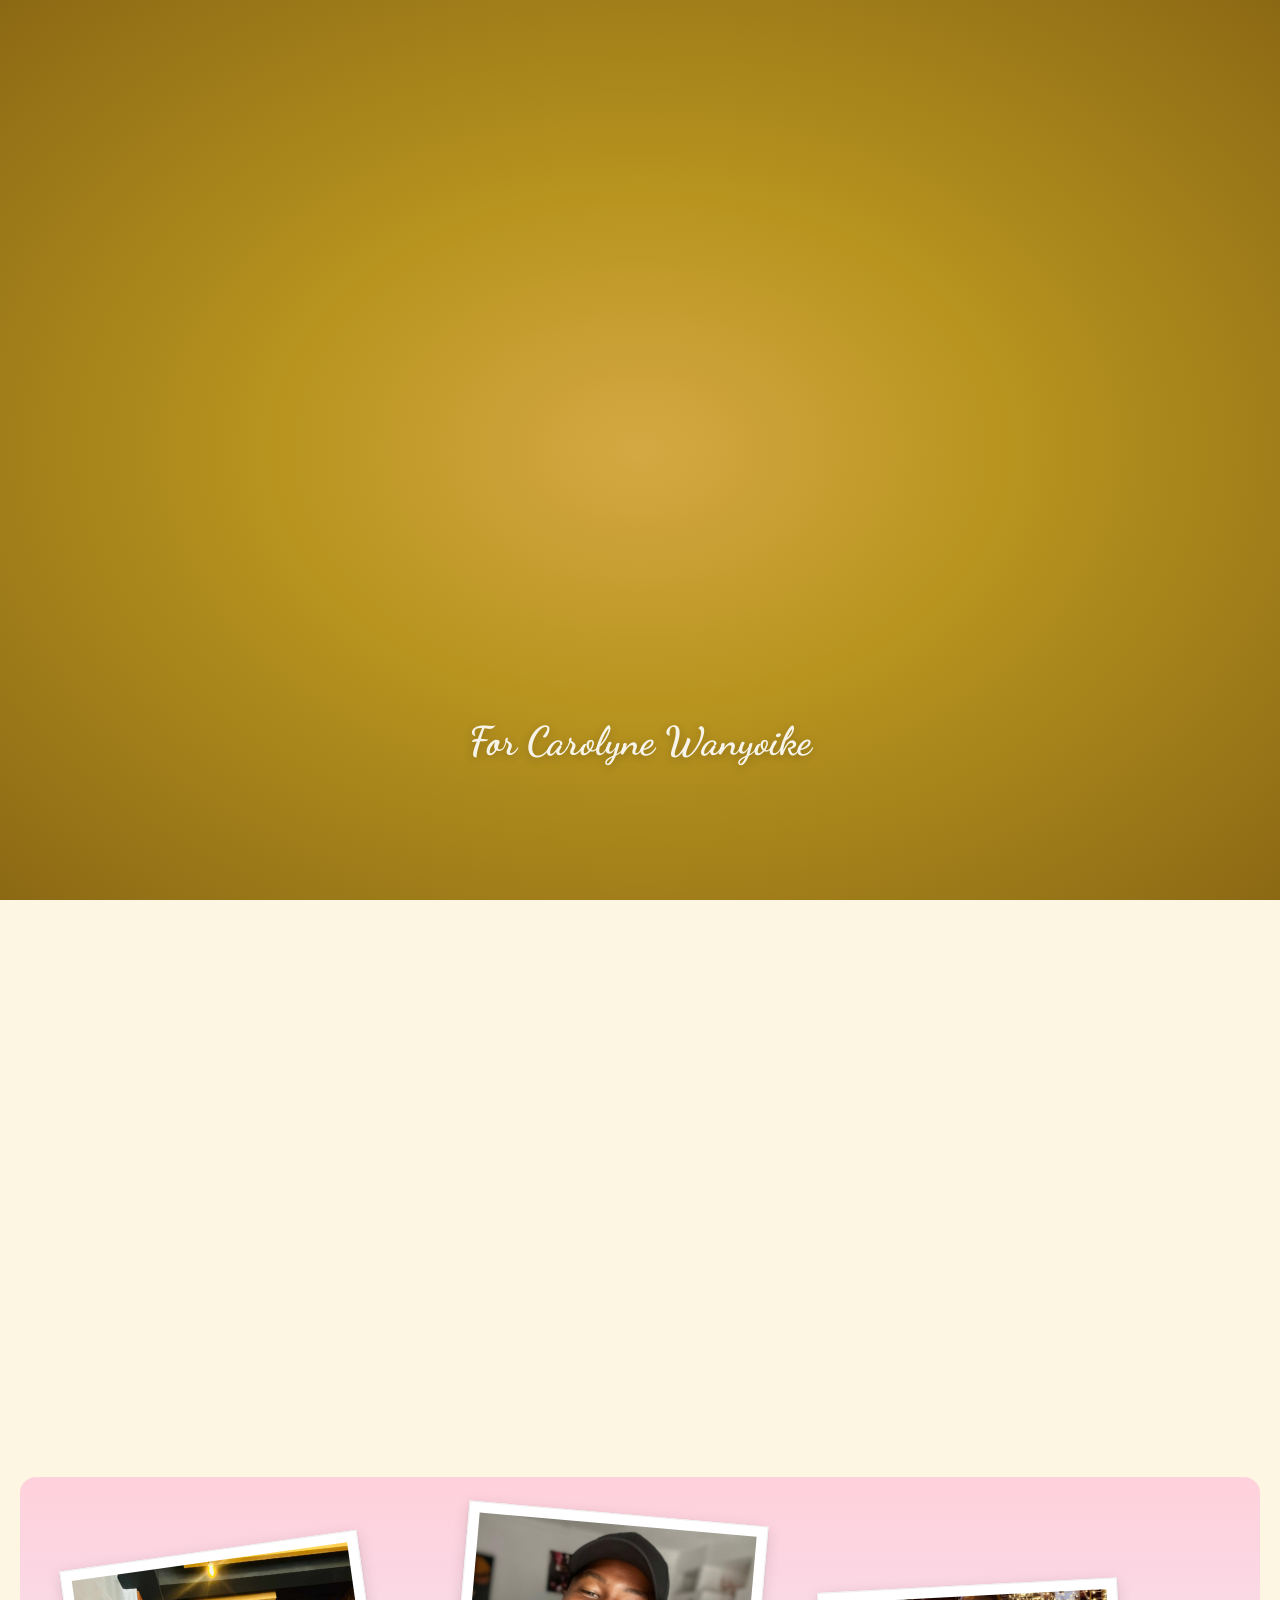
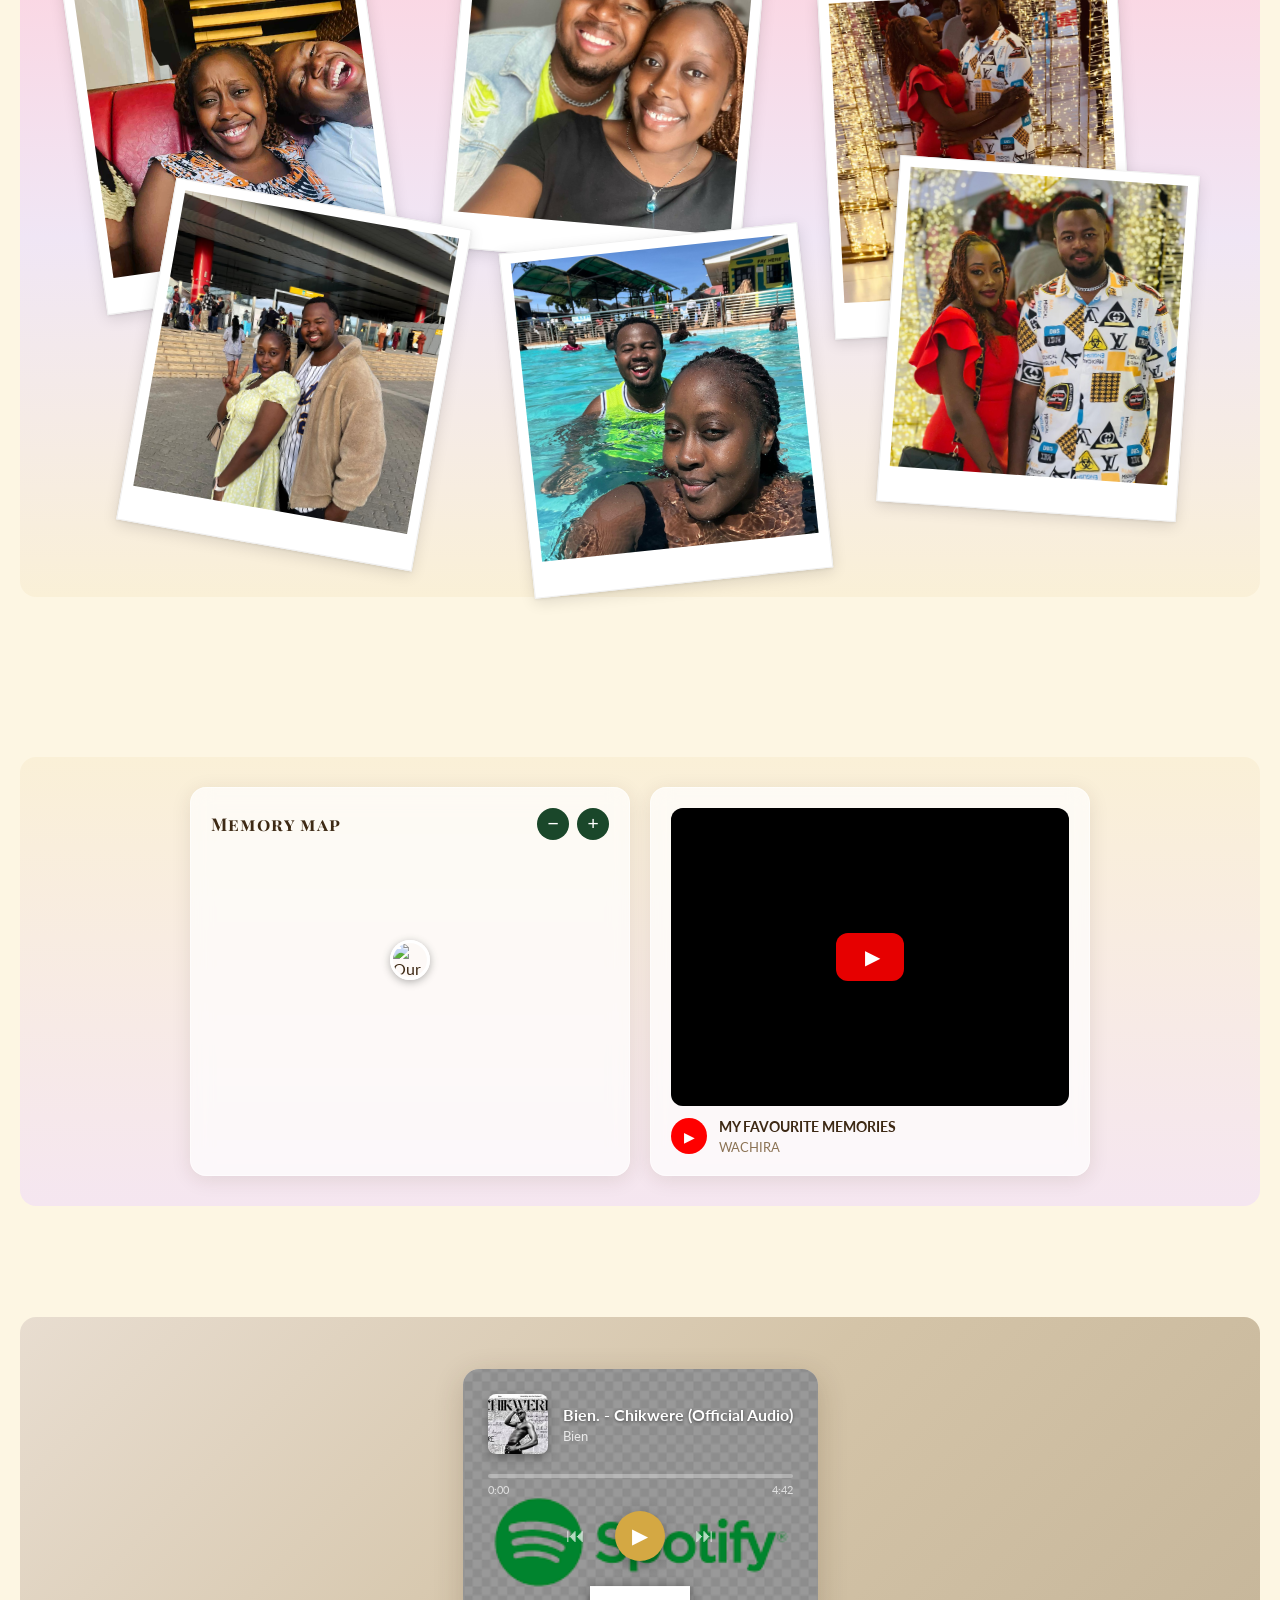
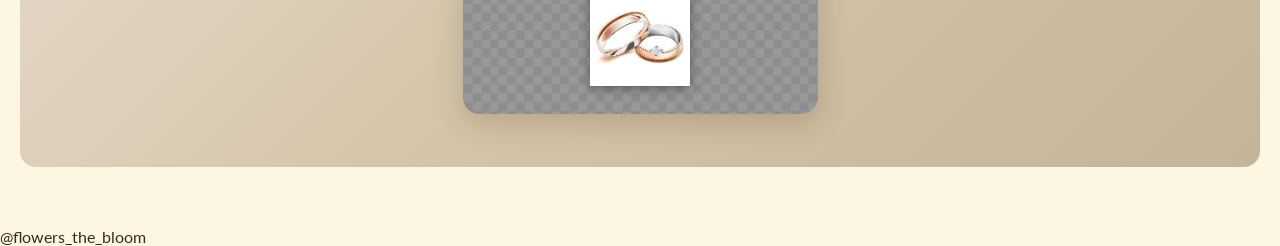
==== commit b10d7ac2: "Change greeting from 'Hello' to 'Goodbye'" ====
--- a/bouquet.html
+++ b/bouquet.html
@@ -4,7 +4,7 @@
 <head>
     <meta charset="UTF-8">
     <meta name="viewport" content="width=device-width, initial-scale=1.0">
-    <title>For Jim - A Special Bouquet</title>
+    <title>For Carolyne - A Special Bouquet</title>
     <link rel="preconnect" href="https://fonts.googleapis.com">
     <link rel="preconnect" href="https://fonts.gstatic.com" crossorigin>
     <link
@@ -24,7 +24,7 @@
 <head>
     <meta charset="UTF-8">
     <meta name="viewport" content="width=device-width, initial-scale=1.0">
-    <title>For Jim - A Special Bouquet</title>
+    <title>For Carolyne - A Special Bouquet</title>
     <link rel="preconnect" href="https://fonts.googleapis.com">
     <link rel="preconnect" href="https://fonts.gstatic.com" crossorigin>
     <link
@@ -208,8 +208,8 @@
     <div class="video-info" style="display: flex; gap: 12px; align-items: flex-start; margin-top: 12px;">
         <div style="width: 36px; height: 36px; background: #ff0000; border-radius: 50%; display: flex; align-items: center; justify-content: center; color: white; font-size: 14px;">▶</div>
         <div>
-            <h4 style="font-size: 0.9rem; color: #3d2914; margin: 0;">Your Video Title</h4>
-            <p style="font-size: 0.8rem; color: #8b7355; margin: 4px 0 0 0;">Your Name</p>
+            <h4 style="font-size: 0.9rem; color: #3d2914; margin: 0;">MY FAVOURITE MEMORIES</h4>
+            <p style="font-size: 0.8rem; color: #8b7355; margin: 4px 0 0 0;">WACHIRA</p>
         </div>
     </div>
 </div>
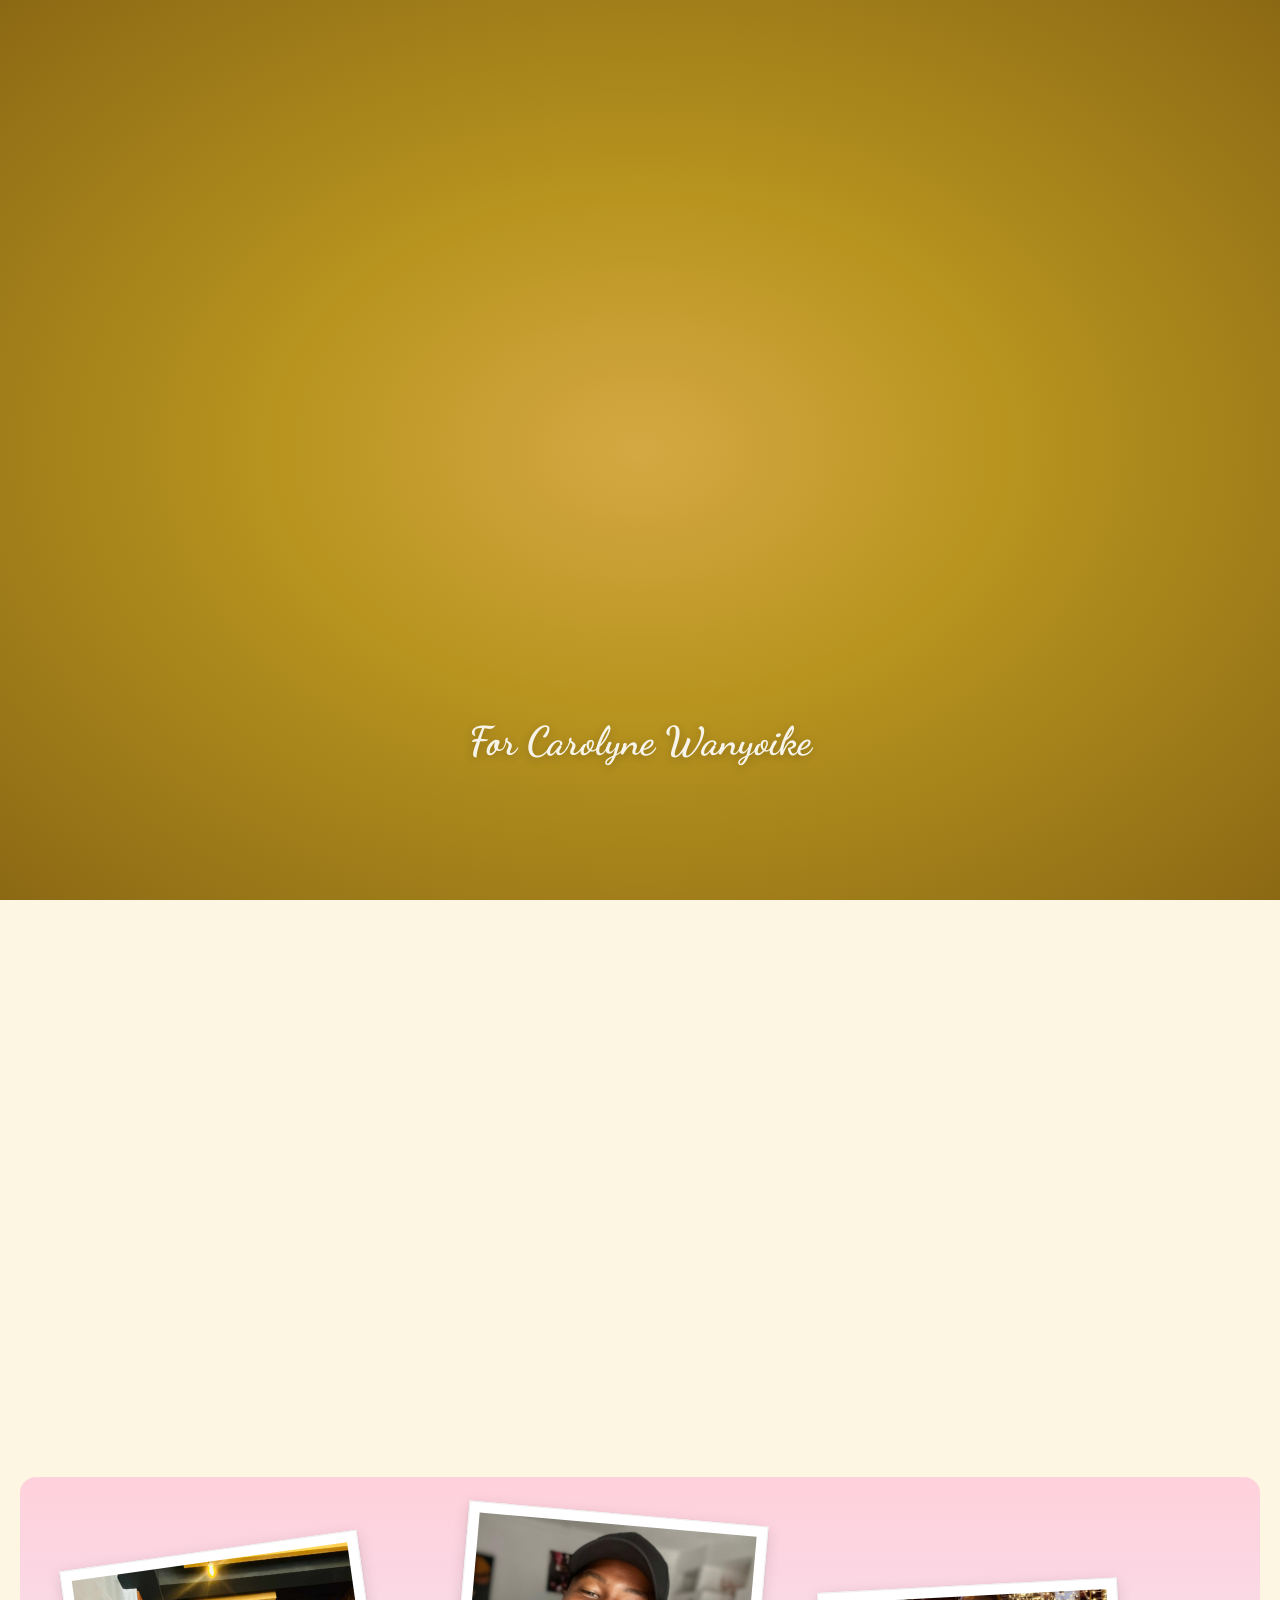
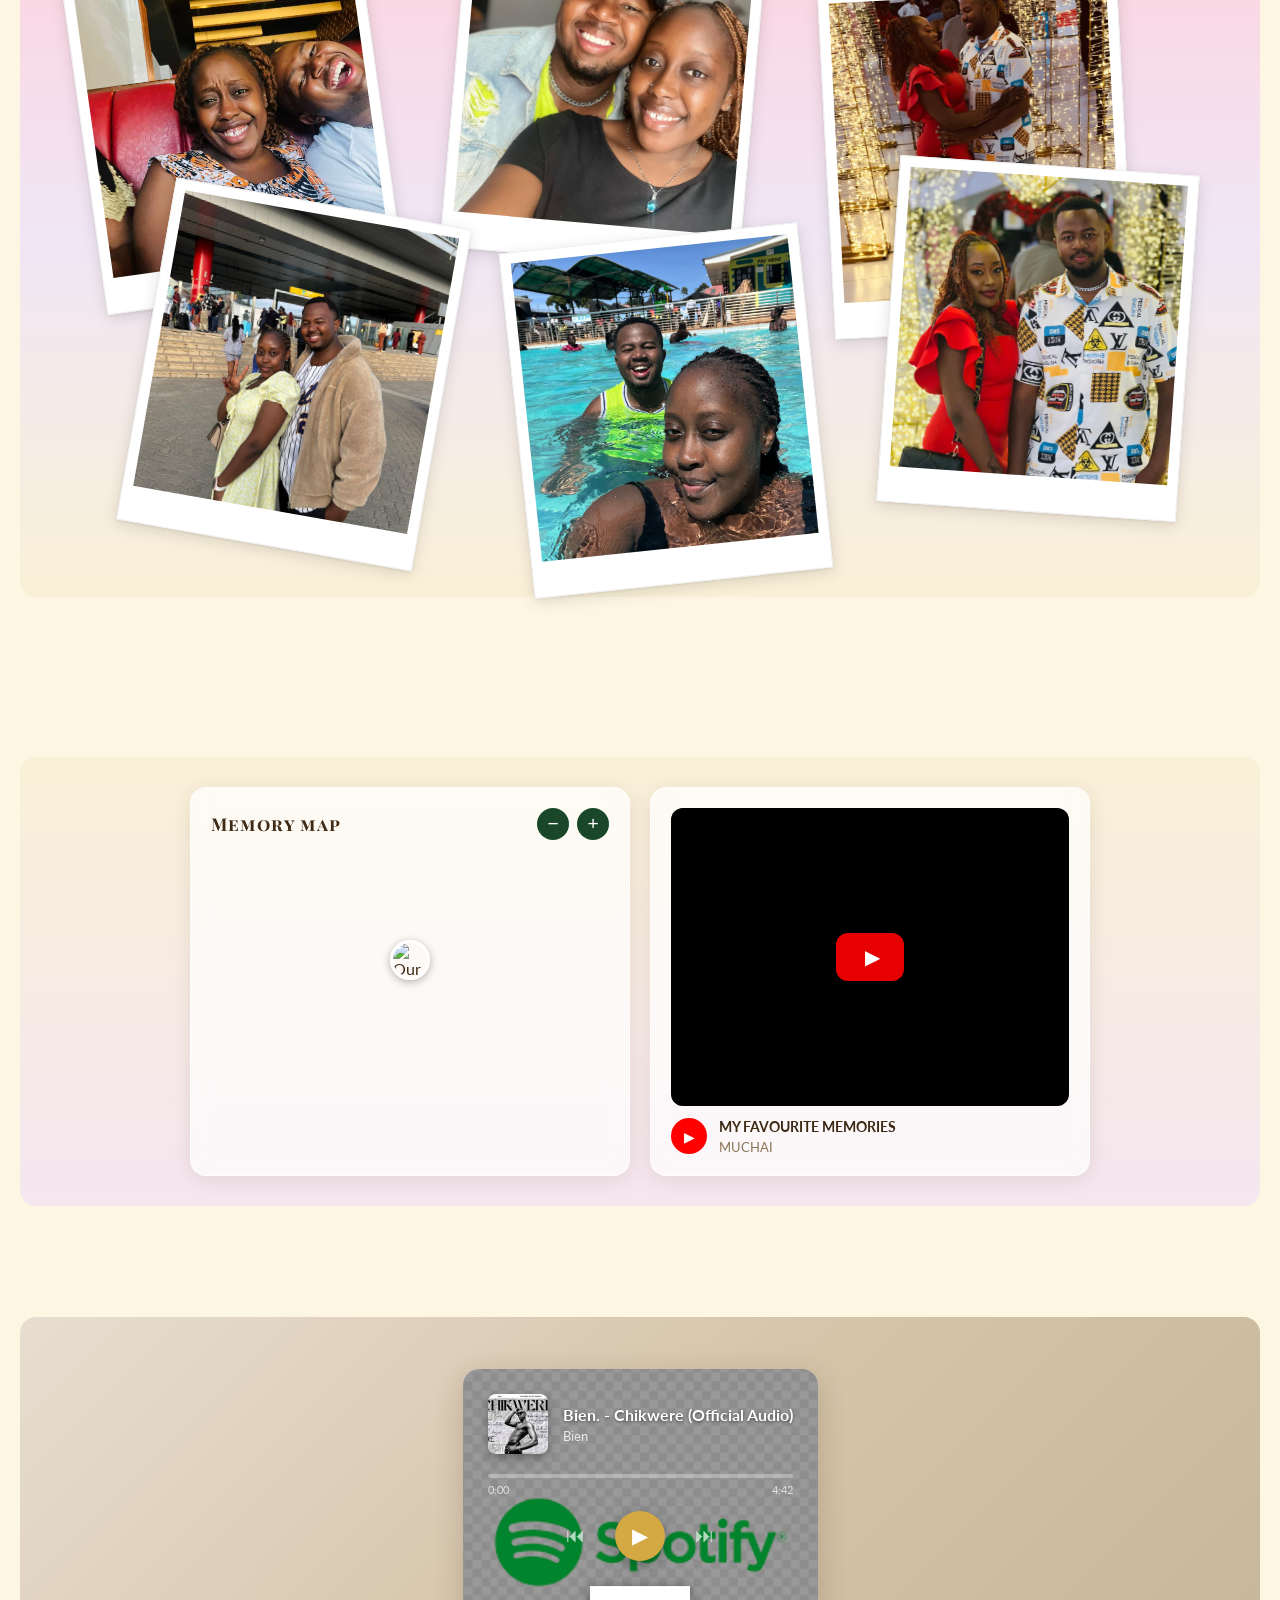
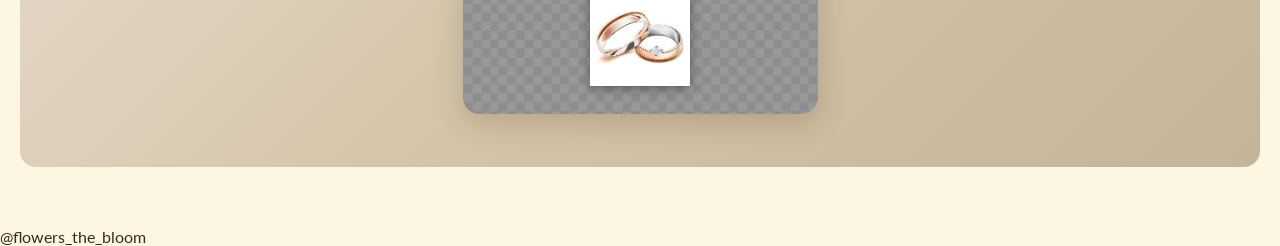
==== commit 3c0c95da: "Update print statement from 'Hello' to 'Goodbye'" ====
--- a/bouquet.html
+++ b/bouquet.html
@@ -91,7 +91,7 @@
                         <span class="seal-letter">L</span>
                     </div>
                     <div class="letter-text">
-                        <p class="from-line">From: <span class="sender">Wachira</span></p>
+                        <p class="from-line">From: <span class="sender">Machira</span></p>
                         <p class="to-line">For <span class="recipient">Carolyne Wanyoike</span></p>
                         <p class="message">
 Wifey, I need you to put everything down and listen to every single word of this carefully because this is the most important thing I have ever said to you. From the moment you walked into my life, everything changed. The way you love me, the way you see me, the way you make every ordinary moment feel like something sacred—nobody has ever made me feel the way you make me feel, wifey.
@@ -125,7 +125,7 @@
                     <div class="postcard-divider"></div>
                     <div class="postcard-address">
                         <span>FROM:</span>
-                        <span class="postcard-from">Wachira</span>
+                        <span class="postcard-from">Muchai</span>
                     </div>
                 </div>
             </div>
@@ -209,7 +209,7 @@
         <div style="width: 36px; height: 36px; background: #ff0000; border-radius: 50%; display: flex; align-items: center; justify-content: center; color: white; font-size: 14px;">▶</div>
         <div>
             <h4 style="font-size: 0.9rem; color: #3d2914; margin: 0;">MY FAVOURITE MEMORIES</h4>
-            <p style="font-size: 0.8rem; color: #8b7355; margin: 4px 0 0 0;">WACHIRA</p>
+            <p style="font-size: 0.8rem; color: #8b7355; margin: 4px 0 0 0;">MUCHAI</p>
         </div>
     </div>
 </div>
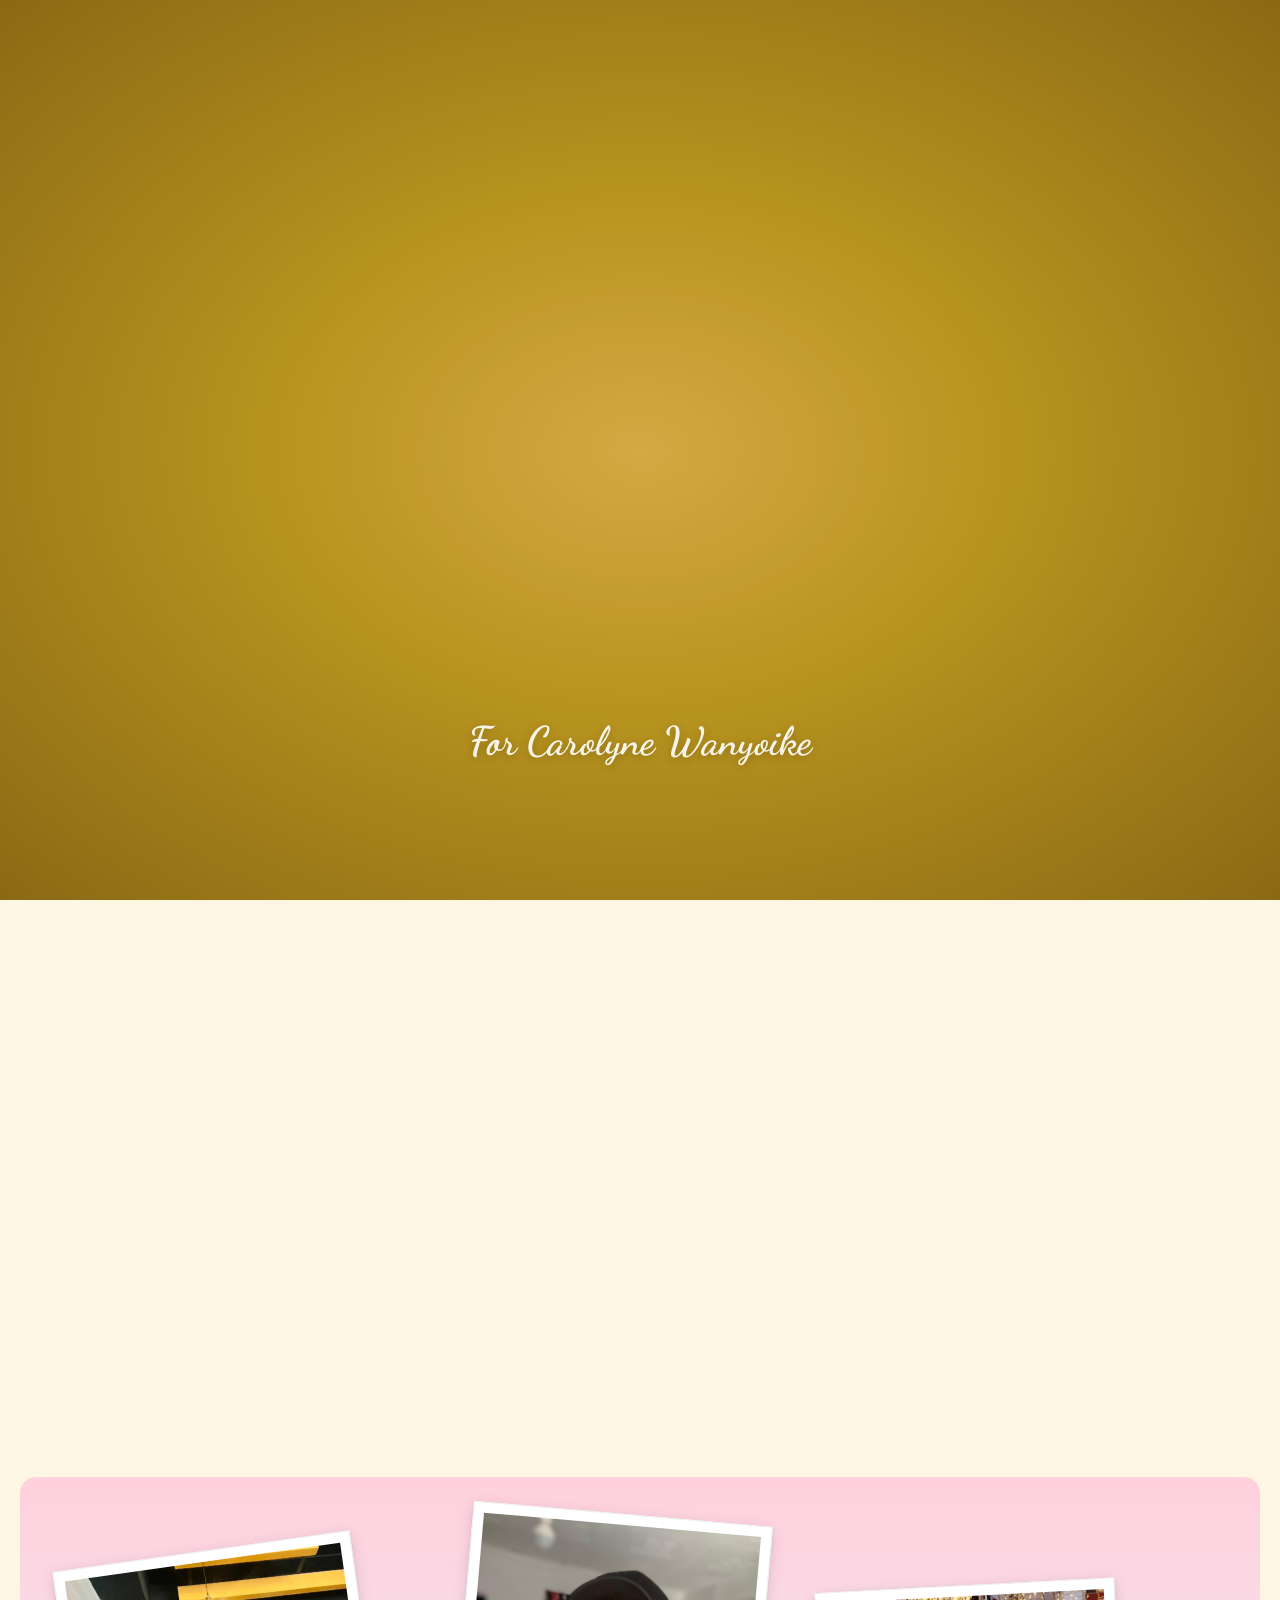
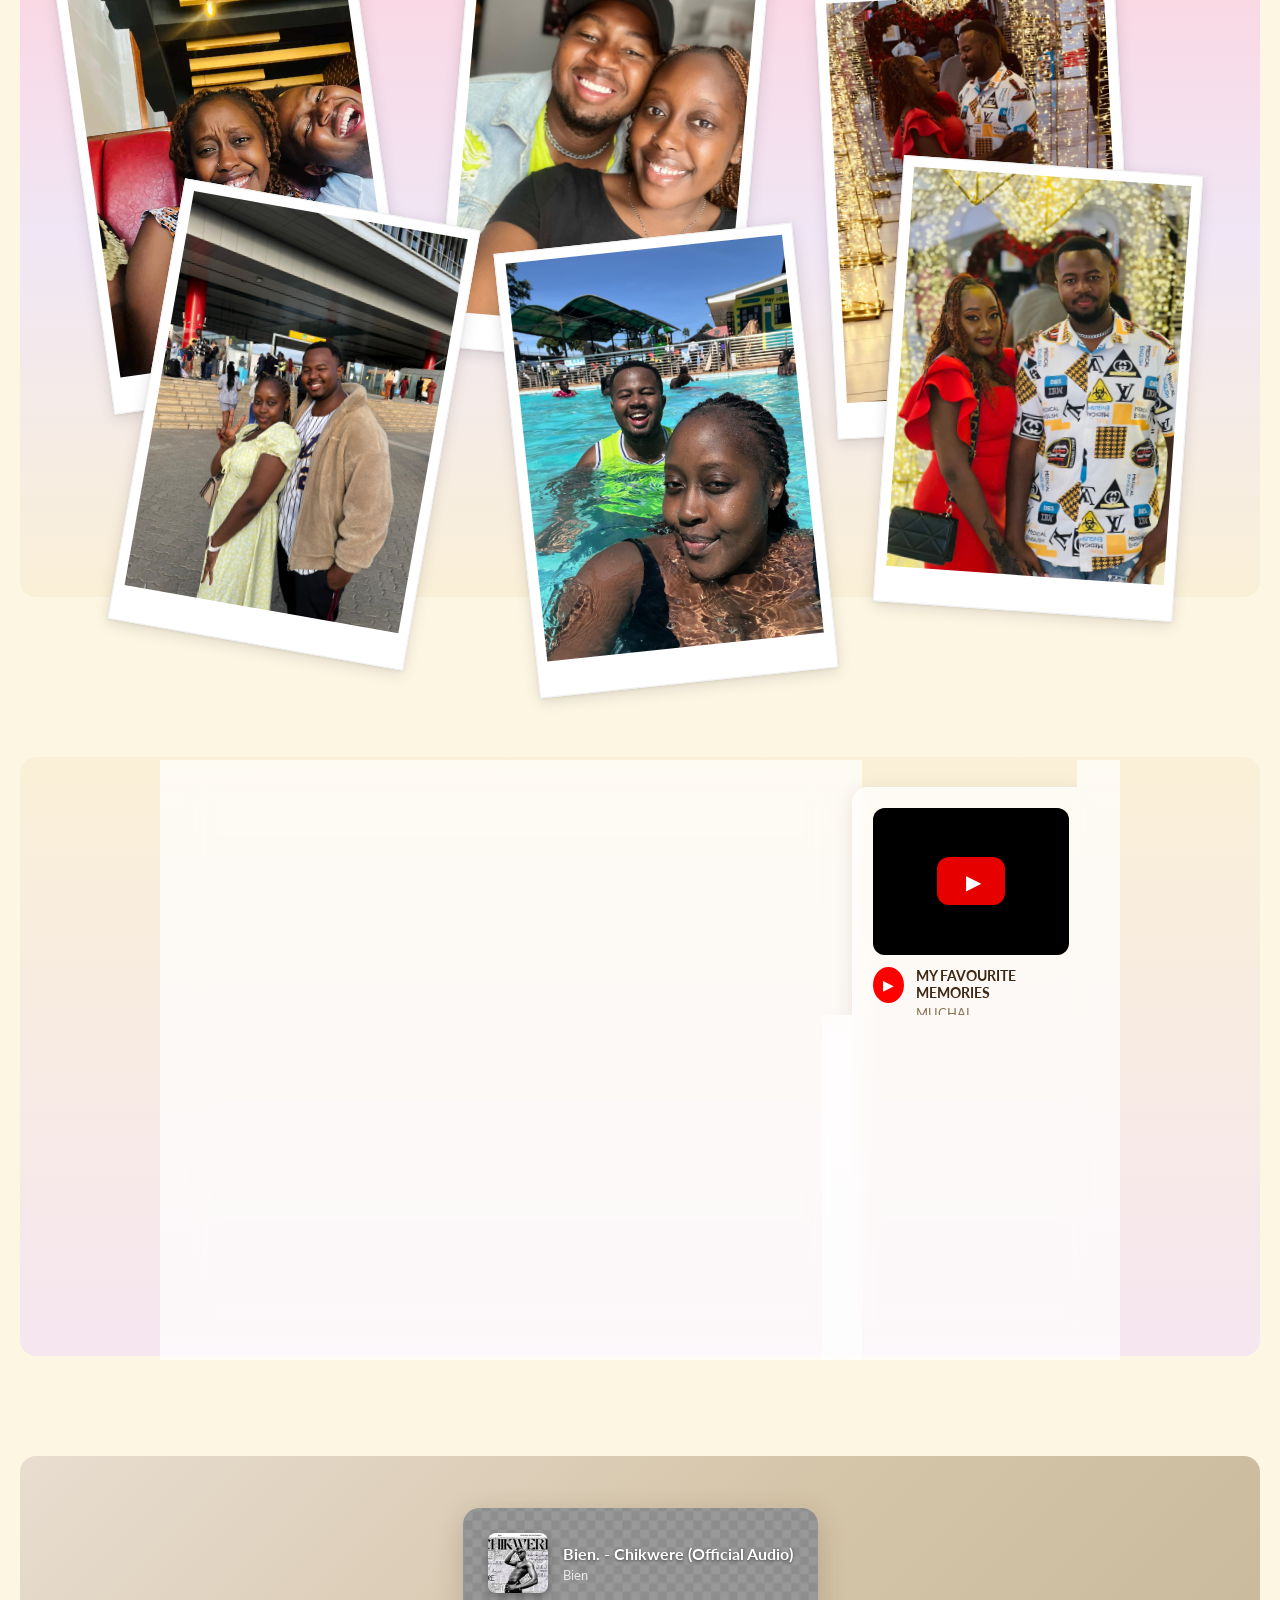
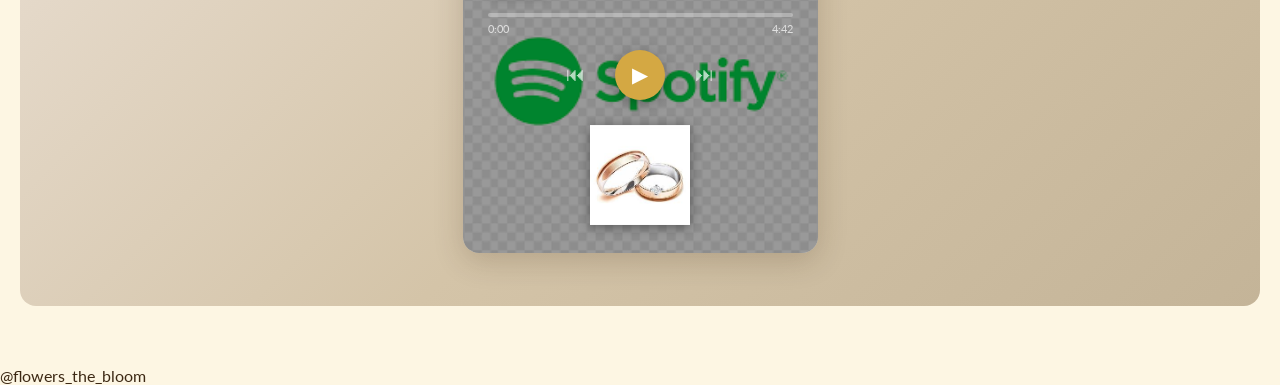
==== commit 669e7dbc: "Update bouquet.html" ====
--- a/bouquet.html
+++ b/bouquet.html
@@ -91,7 +91,7 @@
                         <span class="seal-letter">L</span>
                     </div>
                     <div class="letter-text">
-                        <p class="from-line">From: <span class="sender">Machira</span></p>
+                        <p class="from-line">From: <span class="sender">Muchai</span></p>
                         <p class="to-line">For <span class="recipient">Carolyne Wanyoike</span></p>
                         <p class="message">
 Wifey, I need you to put everything down and listen to every single word of this carefully because this is the most important thing I have ever said to you. From the moment you walked into my life, everything changed. The way you love me, the way you see me, the way you make every ordinary moment feel like something sacred—nobody has ever made me feel the way you make me feel, wifey.
@@ -174,11 +174,7 @@
                         </div>
                     </div>
                     <div class="map-wrapper">
-                        <iframe
-                            src="https://www.google.com/maps/embed?pb=!1m18!1m12!1m3!1d100000!2d107.5908!3d16.4637!2m3!1f0!2f0!3f0!3m2!1i1024!2i768!4f13.1!3m3!1m2!1s0x0%3A0x0!2zMTbCsDI3JzQ5LjMiTiAxMDfCsDM1JzI2LjkiRQ!5e0!3m2!1sen!2s!4v1234567890"
-                            width="100%" height="250" style="border:0; border-radius: 12px;" allowfullscreen=""
-                            loading="lazy" referrerpolicy="no-referrer-when-downgrade">
-                        </iframe>
+<iframe src="https://www.google.com/maps/embed?pb=!1m17!1m12!1m3!1d2073.0187537284532!2d13.826925076383896!3d58.696102761546484!2m3!1f0!2f0!3f0!3m2!1i1024!2i768!4f13.1!3m2!1m1!2zNTjCsDQxJzQ2LjAiTiAxM8KwNDknNDYuMiJF!5e0!3m2!1sen!2ske!4v1780471705894!5m2!1sen!2ske" width="600" height="450" style="border:0;" allowfullscreen="" loading="lazy" referrerpolicy="no-referrer-when-downgrade"></iframe>
                         <div class="map-marker">
                             <img src="assets/images/photos/couple-thumb.jpg" alt="Our Spot">
                         </div>
--- a/css/photos.css
+++ b/css/photos.css
@@ -42,7 +42,7 @@
 
 .polaroid img {
     width: 100%;
-    height: 300px;
+    height: 400px;
     object-fit: cover;
     display: block;
     background: #f0f0f0;
@@ -75,4 +75,4 @@
 .polaroid img[src=""]+ ::after,
 .polaroid img[src="#"]+ ::after {
     display: flex;
-}+}
--- a/css/responsive.css
+++ b/css/responsive.css
@@ -26,7 +26,7 @@
     }
 
     .polaroid {
-        width: 140px;
+        width: 200px;
         position: relative !important;
         top: auto !important;
         left: auto !important;
@@ -120,4 +120,4 @@
         height: 80px;
         /* Smaller on mobile */
     }
-}+}
--- a/css/photos.css
+++ b/css/photos.css
@@ -42,7 +42,7 @@
 
 .polaroid img {
     width: 100%;
-    height: 300px;
+    height: 400px;
     object-fit: cover;
     display: block;
     background: #f0f0f0;
@@ -75,4 +75,4 @@
 .polaroid img[src=""]+ ::after,
 .polaroid img[src="#"]+ ::after {
     display: flex;
-}+}
--- a/css/responsive.css
+++ b/css/responsive.css
@@ -26,7 +26,7 @@
     }
 
     .polaroid {
-        width: 140px;
+        width: 200px;
         position: relative !important;
         top: auto !important;
         left: auto !important;
@@ -120,4 +120,4 @@
         height: 80px;
         /* Smaller on mobile */
     }
-}+}
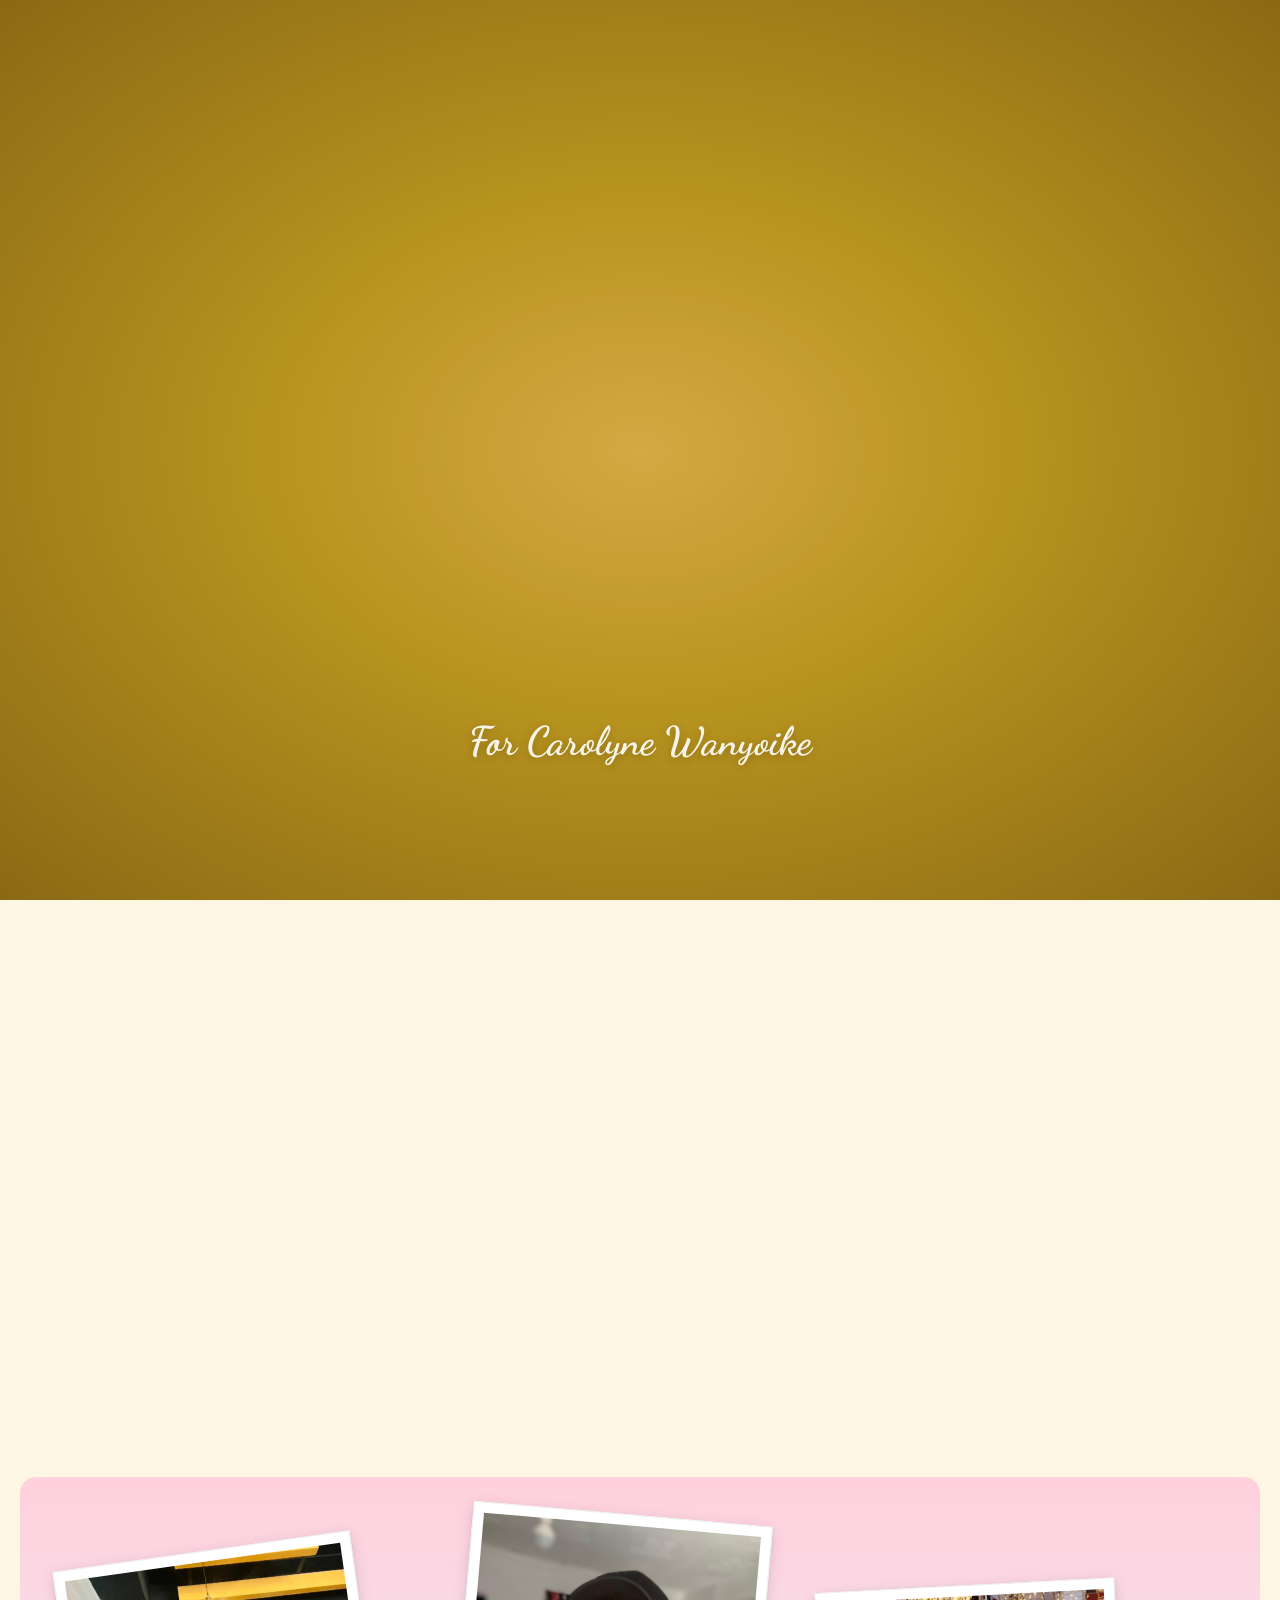
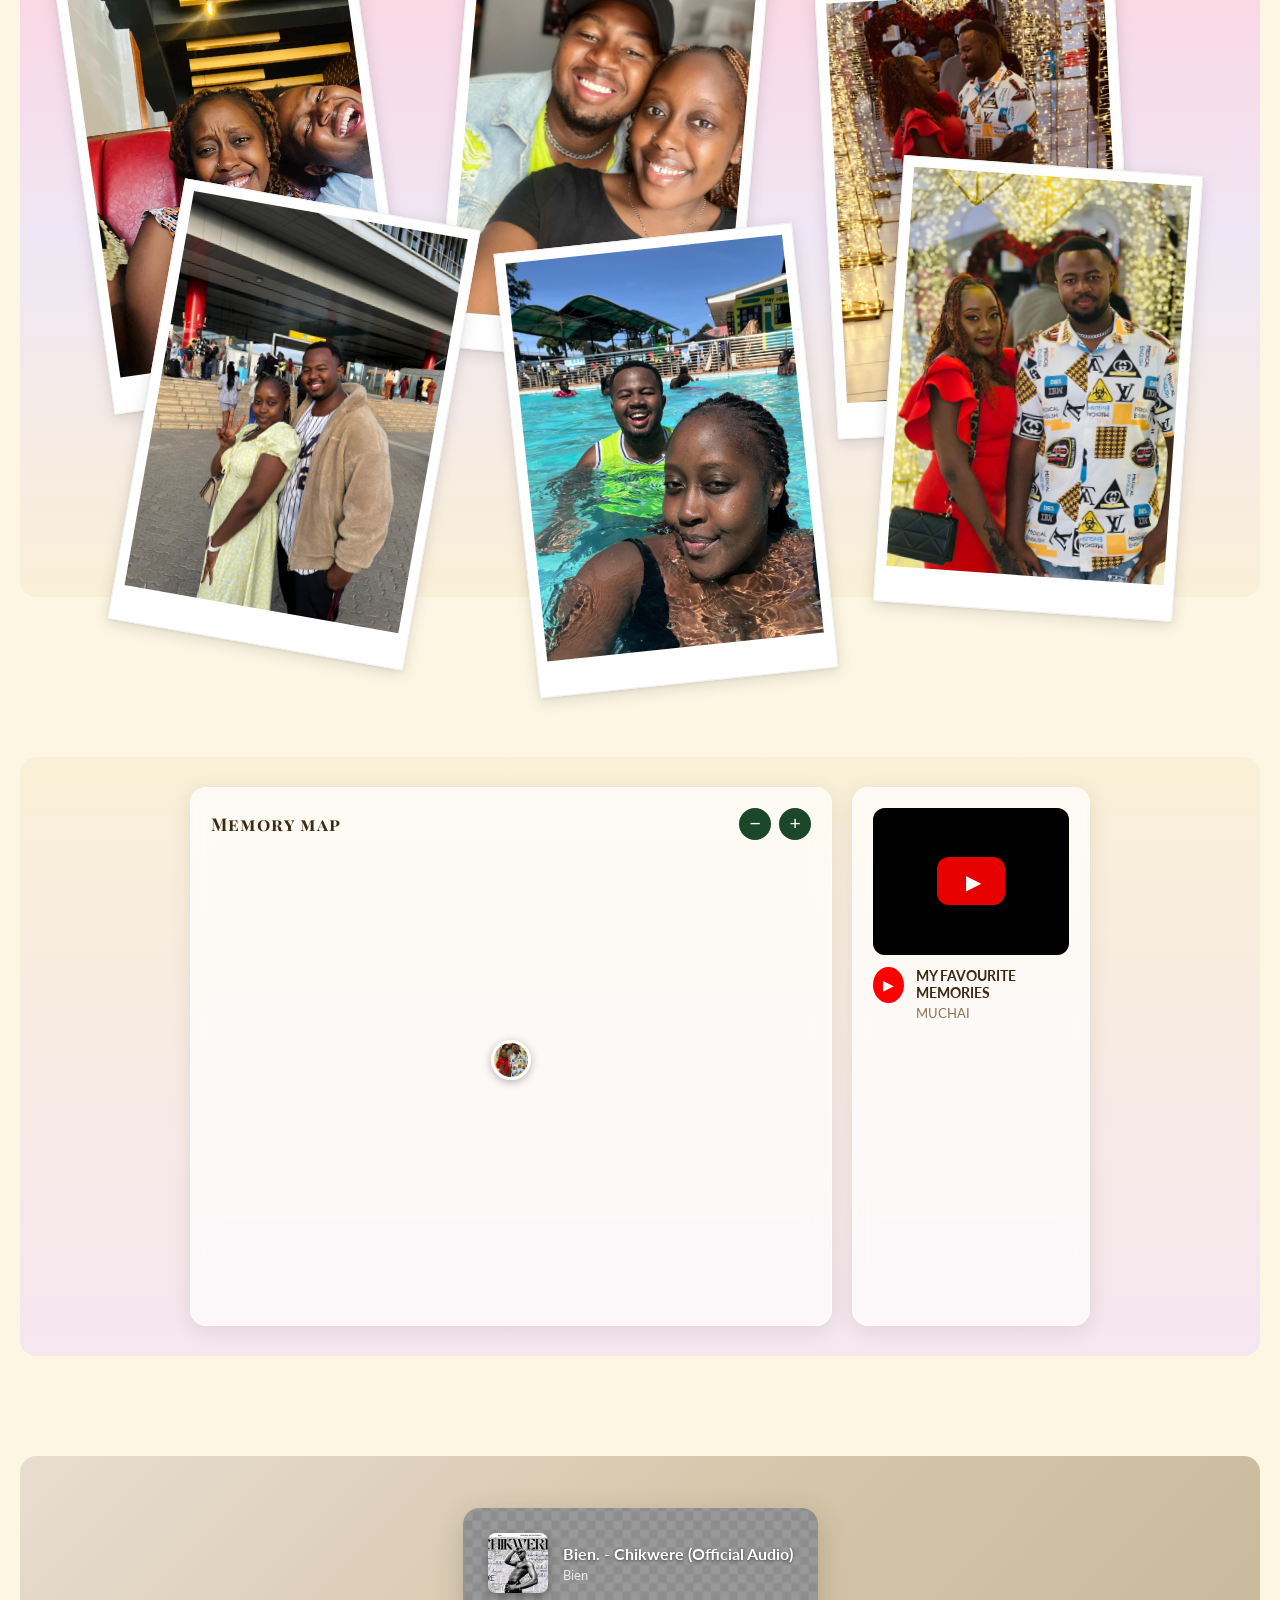
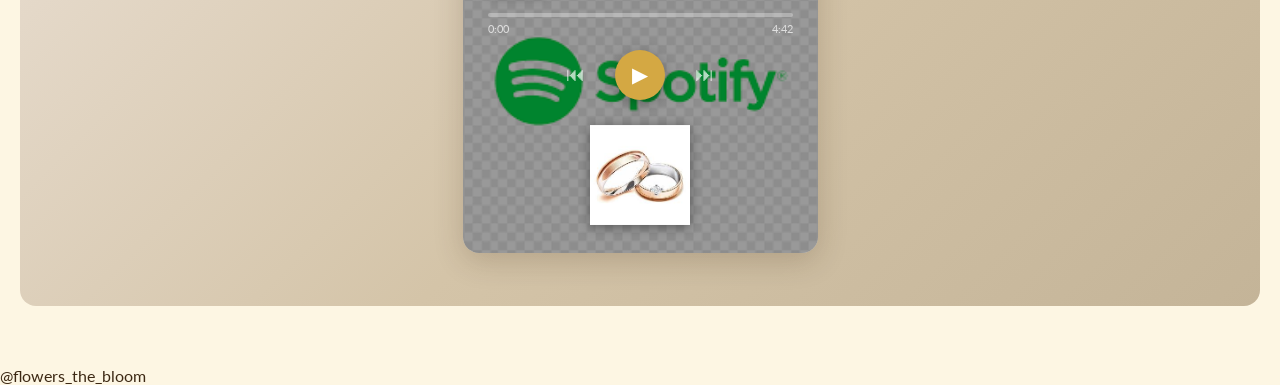
==== commit 2579dcbe: "Update fmt.Println output from 'Hello' to 'Goodbye'" ====
--- a/bouquet.html
+++ b/bouquet.html
@@ -176,7 +176,7 @@
                     <div class="map-wrapper">
 <iframe src="https://www.google.com/maps/embed?pb=!1m17!1m12!1m3!1d2073.0187537284532!2d13.826925076383896!3d58.696102761546484!2m3!1f0!2f0!3f0!3m2!1i1024!2i768!4f13.1!3m2!1m1!2zNTjCsDQxJzQ2LjAiTiAxM8KwNDknNDYuMiJF!5e0!3m2!1sen!2ske!4v1780471705894!5m2!1sen!2ske" width="600" height="450" style="border:0;" allowfullscreen="" loading="lazy" referrerpolicy="no-referrer-when-downgrade"></iframe>
                         <div class="map-marker">
-                            <img src="assets/images/photos/couple-thumb.jpg" alt="Our Spot">
+                            <img src="assets/images/photos/couple-thumb.jpeg" alt="Our Spot">
                         </div>
                     </div>
                 </div>
